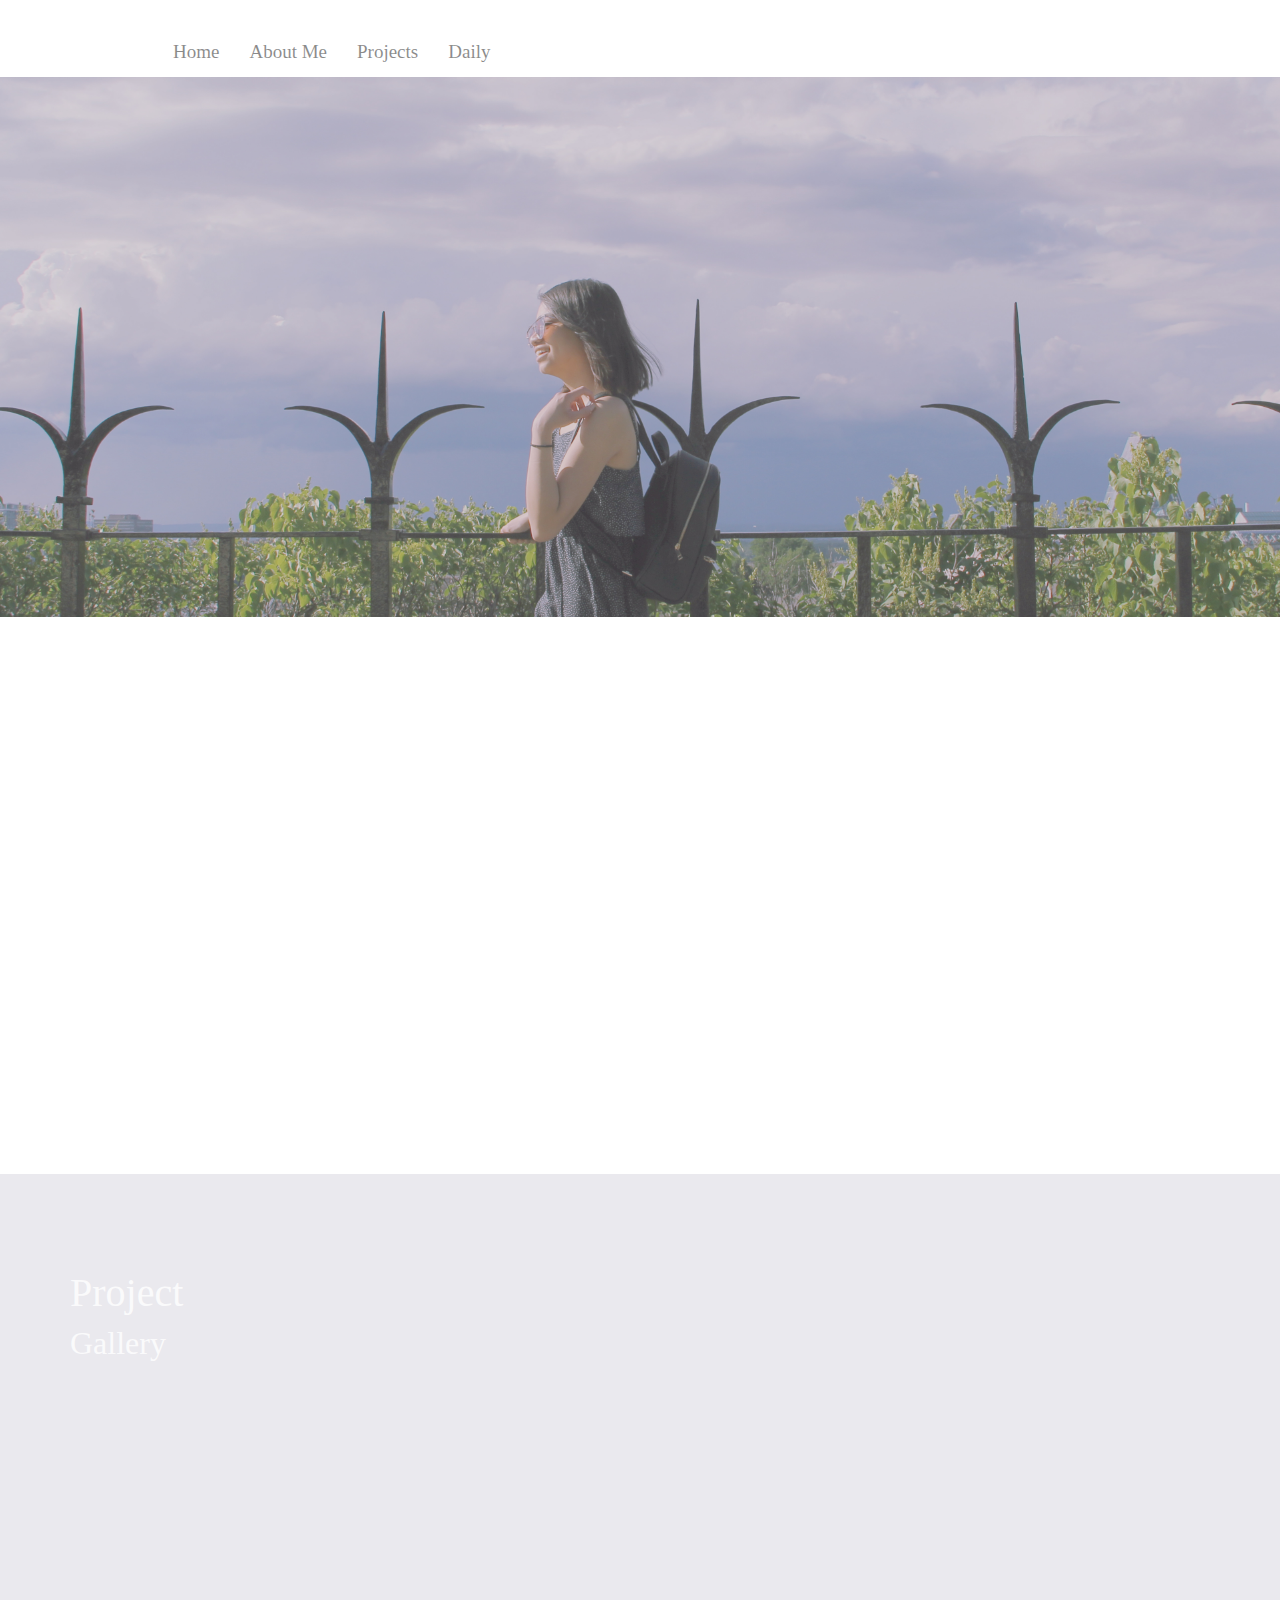
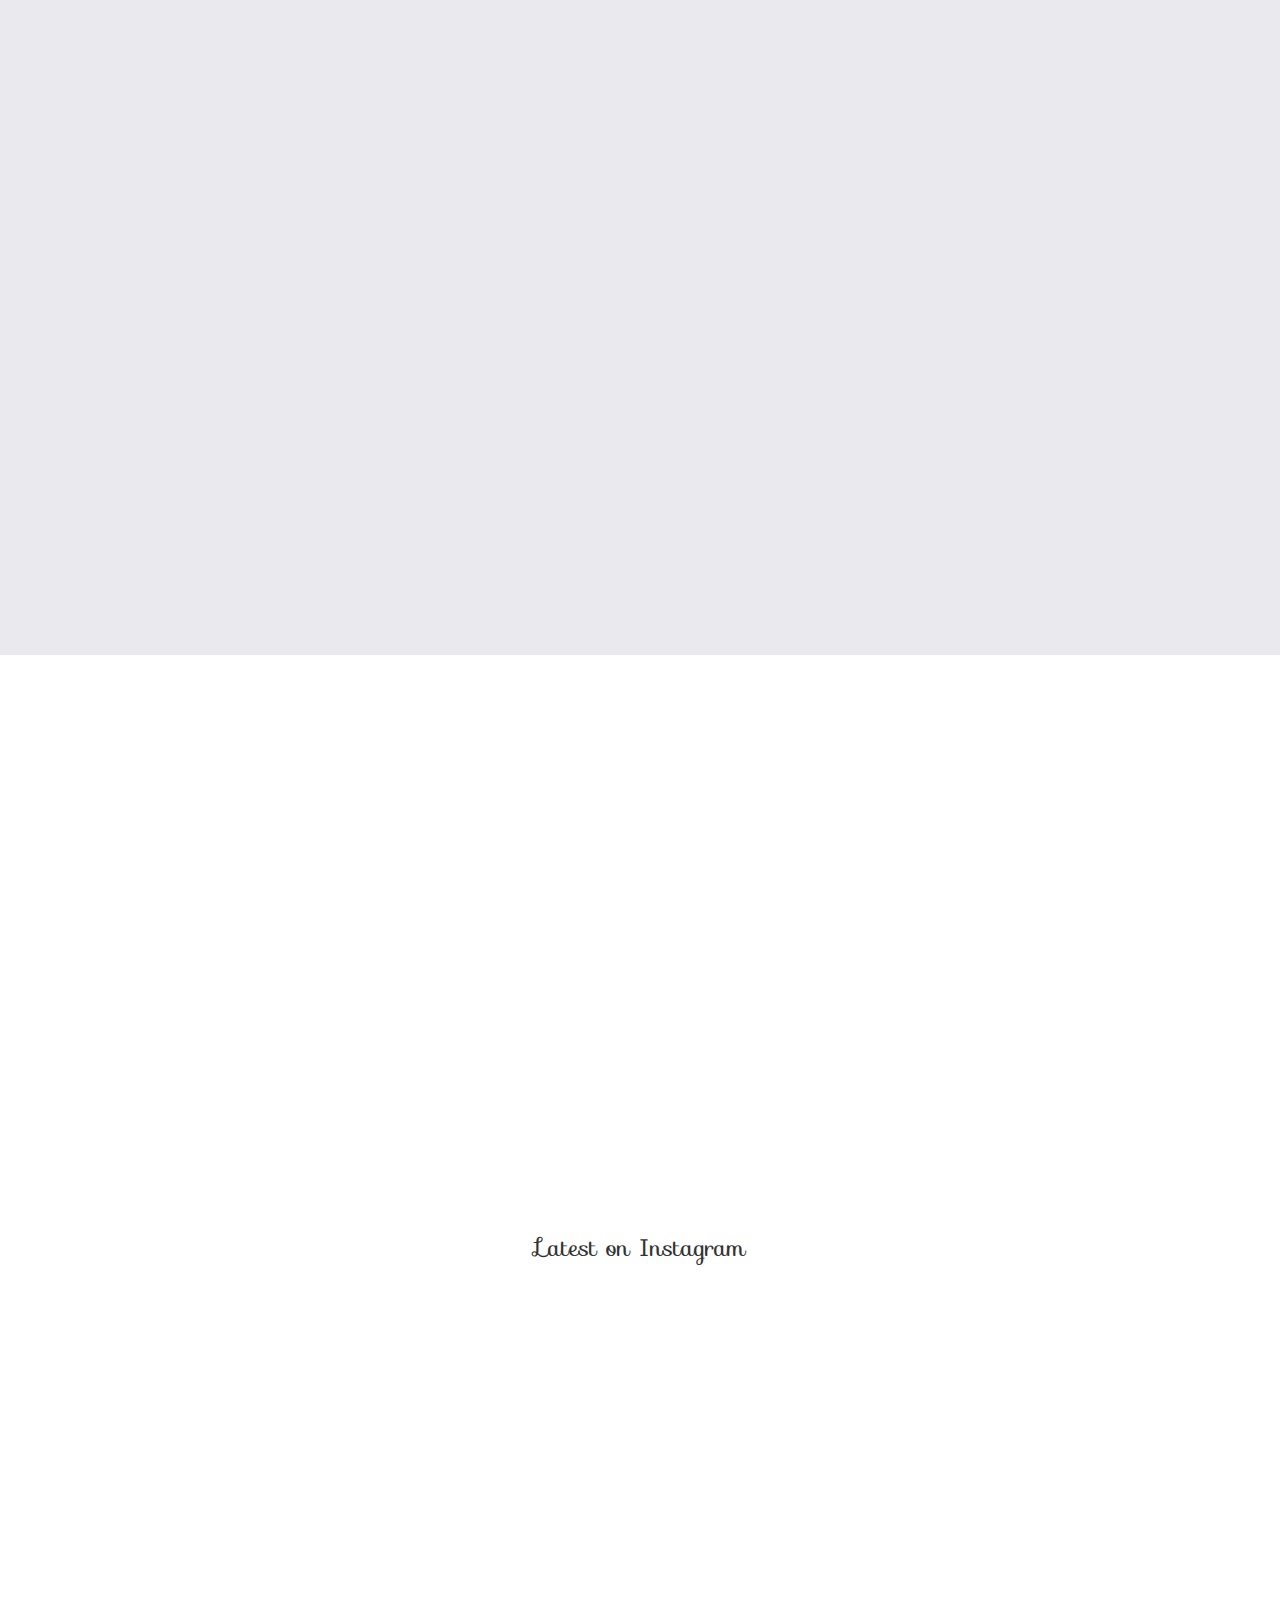
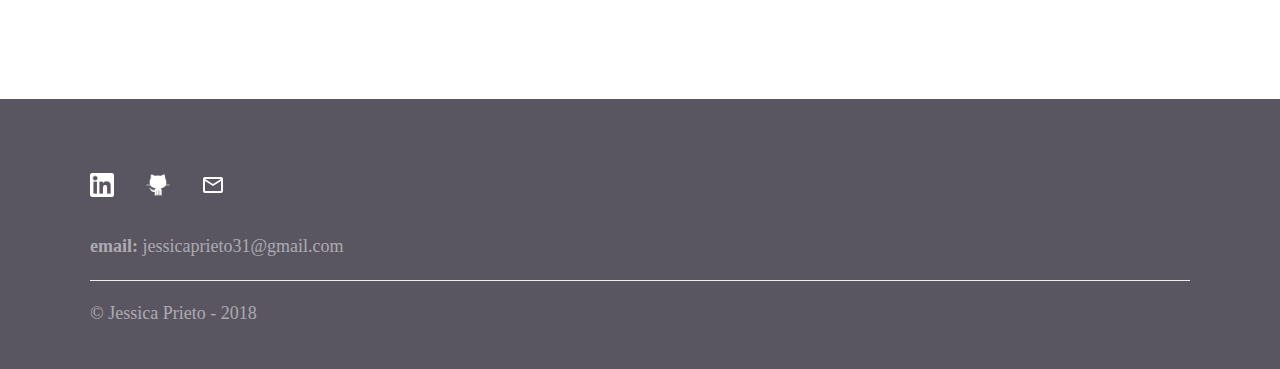
==== index.html @ 91b7a094 "added anmation styles" ====
<!DOCTYPE html>
<head>
    <meta charset="utf-8">
    <title>Jessica Prieto</title>
    <link href='https://fonts.googleapis.com/css?family=Sofia' rel='stylesheet'>
    <link rel="stylesheet" href="https://maxcdn.bootstrapcdn.com/bootstrap/3.3.7/css/bootstrap.min.css">
    <script src="https://ajax.googleapis.com/ajax/libs/jquery/3.3.1/jquery.min.js"></script>
    <script src="https://maxcdn.bootstrapcdn.com/bootstrap/3.3.7/js/bootstrap.min.js"></script>
    <script src="https://d3js.org/d3.v5.min.js"></script>
    
    <link rel="stylesheet" href="css/style.css">
    
    <script type="text/javascript" src="js/instagram.js"></script>
    <script type="text/javascript" src="js/app.js"></script>
</head>
<body>
    <nav class="navbar navbar-inverse" id="navbar">
        <div class="container-fluid">
            <div class="navbar-header">
            <button type="button" class="navbar-toggle" data-toggle="collapse" data-target="#myNavbar">
            <span class="icon-bar"></span>
            <span class="icon-bar"></span>
            <span class="icon-bar"></span>                        
            </button>
        </div>
        <div class="collapse navbar-collapse" id="myNavbar">
            <ul class="nav navbar-nav">
                <li><a href="#">Home</a></li>
                <li><a href="#about-me">About Me</a></li>
                <li><a href="#projects">Projects</a></li>
                <li><a href="#daily">Daily</a></li>
            </ul>
        </div>
        </div>
    </nav>
    <div class="header-image" id="header-image"></div>
    <div class="section" id="about-me">
        <div class="about-main container row">
            <h2 class="hide-element">- About Me -</h2>
			<div class="hide-element">
				<p>Hello! i'm <span class="color-primary-dark"><strong>Jessica Prieto</strong></span>. I graduated from University of Alberta with a degree in Computer Engineering. I am passionate at creating mobile applications, currently Android applications, and I'm absolutetly dedicated to discover more and more techniques and to keep updated with the technologies. I also have a knack for web applications building back-end services for websites and coming up with the UI/UX design ideas.</p>
			</div>
        </div>
        <div class="row container about-tabs hide-element">
            <ul class="col-md-4 nav nav-pills nav-stacked">
                <li class="active"><a data-toggle="pill" href="#mobile">
                    <img src="assets/icons/ic_phone_android.png">
                    <strong>MOBILE DEVELOPMENT</strong>
                    </a></li>
                <li><a data-toggle="pill" href="#web">
                    <img src="assets/icons/ic_desktop.png">
                    <strong>WEB DEVELOPMENT</strong>
                    </a></li>
                <li><a data-toggle="pill" href="#community">
                    <img src="assets/icons/ic_people.png">
                    <strong>COMMUNITY INVOLVEMENT</strong>
                    </a></li>
                <li><a data-toggle="pill" href="#hobbies">
                    <img src="assets/icons/ic_lightbulb.png">
                    <strong>IN MY SPARE TIME...</strong>
                    </a></li>
            </ul>  
            <div class="col-md-8 tab-content">
                <div id="mobile" class="tab-pane fade in active">
                    <h3>MOBILE DEVELOPMENT</h3>
                    <p>Android dev is currently my favourite. Since the first time I built an ANdroid app for one of my courses, I knew I wanted to o more. I really have gotten the hang of working with Android Studio. I have already developed some of my future goals in mobile dev: first would be to explore creating a library in Android to easily render views that will be most likely based on Material Design standards.</p><p>At some point, I would also to expand my mobile development knowledge by exploring Swift and learning to built iOS applications. I would also like to dive in to building native apps with React Native.</p>
                </div>
                <div id="web" class="tab-pane fade">
                    <h3>WEB DEVELOPMENT</h3>
                    <p>My first ever dev experience was creating a simple website with HTTP and CSS. I then started using different frameworks such as Jquery and Bootstrap. I enjoy playing around and creating a website from scratch and designing the look of the website.</p>
                    <p>I also enjoy creating the backend services for sites. I have experience working with ASP.NET and was able to get a summer internship dealing with web apps, and I also experienced dealing with databases for the web.</p>
                </div>
                <div id="community" class="tab-pane fade">
                    <h3>COMMUNITY INVOLVEMENT</h3>
                    <p>In my time at the University of Alberta, I have gained very valuable leadership and communication skills through my volunteer position works.</p>
                    <ul>
                        <li><strong>President - Computer Engineering Club (2016-2017; 2017-2018)</strong>: I lead a 19-member executive team which aims at connecting undergraduates with the faculty as well as the industry. As president, I was able to take part in organizing our yearly hackathons. In my time as president I was also able to improve our branding (online presence, merchandise) as well as change the organization structure for better communication and transitioning. </li>
                        <li><strong>Computer Engineering Club - VP Social: </strong>I was incharge of any academic and social events of the club. Some of these events include: Meet A Computer Engineer - Panel night with experienced industry representatives, and also Trick or Treat - in collaboration with other discipline association in engineering</li>
                        <li><strong>U of A - Orientation Leader (2014; 2015)</strong>: A whole 2-day event where I introduced Frehmen Engineers to the facilities and serices on campus.</li>
                        
                    </ul>
                </div>
                <div id="hobbies" class="tab-pane fade">
                    <h3>IN MY SPARE TIME...</h3>
                    <p>I love going outdoors! I zlways go on yearly summer activities with my family which includes hiking, camping, and going on roadtrips wich each year always beating the last. I also love going on vacations and flying to places with my boyfiend. We love collecting memories through our <a href="https://www.youtube.com/channel/UCzzgNbn9rUYHAMMxD_xHanA">video travel diaries</a>. I'm also interested in doing a little bit of photography. I also like singing and plating instruments. Another highlight of my undergrad was joining the yearly battle of the bands from my first year until my last.</p>
                </div>
            </div>
        </div>
    </div>
    <div class="section2" id="projects">
        <ul class="prj-main">
            <div class="container">
                <li class="header1">Project</li>
                <li class="header2">Gallery</li>
            </div>
        </ul>
        <div class="prj-lists container">
            <div class="row">
                <div class="col-md-6">
                    <table class="prj-box hide-element">
                        <tr><td class="prj-links"><a href="https://github.com/hotspot-NWHacks2018/hotspot-app" target="_blank">
                                <img src="assets/icons/github-6-xxl.png"></a></td>
                            <td class="prj-image prj-image1"></td>
                            <td class="prj-desc prj-desc1">
                                <h4><strong>HotSpot</strong></h4>
                                <p>An Android application for automatically commecting to a Wi-Fi network by scanning a network name + key combination.</p>
                                <p>HotSpot was an official entry to NWHacks 2018 where we had 24 hours to complete the project.</p></td></tr></table>
                    <table class="prj-box hide-element">
                        <tr>
                            <td class="prj-desc prj-desc2">
                                <h4><strong>DigiExpress - A custom online computer store</strong></h4>
                                <p>This web app was build with ASP.NET deployed in Azure and uses Azure databases.</p>
                                <p>This is a mock-up store where a user can buy and choose the parts for a laptop/desktop computer. This web app includes a feature for having items in a cart as well as viewing order history.</p>
                                <div class="border2"></div>
                                <p><a href="#"><img src="assets/icons/github-logo.png"></a></p>
                            </td>
                            <td class="prj-image prj-image3"></td></tr></table>
                </div>
                <div class="col-md-6">
                    <table class="prj-box hide-element">
                        <tr>
                            <td class="prj-desc prj-desc2">
                                <h4><strong>Hepro-tech</strong></h4>
                                <p>a device for securing contents in a case where a user can enable "secure mode" and receives alerts via a notification on a monile phone if someone else comes close to the secure case.</p>
                                <p>Hepro-tech was an entry to CalgaryHacks where we had 24 hours to complete the project.</p>
                                <div class="border2"></div>
                                <p><a href="#"><img src="assets/icons/github-logo.png"></a></p>
                            </td>
                            <td class="prj-image prj-image2"></td></tr></table>
                    <table class="prj-box hide-element">
                        <tr><td class="prj-links"><a href="#">
                                <img src="assets/icons/github-6-xxl.png"></a></td>
                            <td class="prj-image prj-image1"></td>
                            <td class="prj-desc prj-desc1">
                                <h4><strong>Habit Manager</strong></h4>Lorem ipsum dolor sit amet, consectetur adipiscing elit, sed do eiusmod tempor incididunt ut labore et dolore magna aliqua. Ut enim ad minim veniam, quis nostrud exercitation ullamco laboris nisi ut aliquip ex ea commodo consequat.</td></tr></table>
                </div>
            </div>
        </div>
    </div>
    <div class="section daily" id="daily">
        
        <h2 class="hide-element">- Jess on the daily -</h2>
        <p class="hide-element">Here's a little bit more view on what I typically do. I'll be posting blogs about my travels, other adventures and random bits of my life.</p>
			
		<div class="blogs hide-element">
	  		<h3>Blogs . Thoughts . Randoms .</h3>
		  	<p>latest on the blog.</p>
			<div class="border2"></div>
		  	<script type="text/javascript" src="js/renderblogs.js"></script>
			<div class="container">
				<ul class="featuredblogs">
					<li id="featuredblog1"></li>
					<li id="featuredblog2"></li>
					<li id="featuredblog3"></li>
				</ul>
			</div>
	  	</div>	
	  
        <div class="instagram-posts">
            <h3>Latest on Instagram</h3>
            <ul>
                <li id="insta-image1" class="insta-images hide-element"></li>
                <li id="insta-image2" class="insta-images hide-element"></li>
                <li id="insta-image3" class="insta-images hide-element"></li>
            </ul>
            <ul>
                <li id="insta-image4" class="insta-images hide-element"></li>
                <li id="insta-image5" class="insta-images hide-element"></li>
                <li id="insta-image6" class="insta-images hide-element"></li>
            </ul>
        </div>
    </div>
    <footer class="footer" id="contact">
        <div class="links">
            <ul class="icons">
                <li><a href="#"><img src="assets/icons/In-White-28px-R.png"></a></li>
                <li><a href="https://github.com/jessicaprt" target="_blank"><img src="assets/icons/github-6-xxl.png"></a></li>
                <li><a href="mailto:jessicaprieto31@gmail.com"><img src="assets/icons/ic_mail_outline.png"></a></li>
            </ul>
            <div class="email">
                <p><strong>email:</strong> jessicaprieto31@gmail.com</p>
            </div>
            <hr>
            <p>&copy; Jessica Prieto - 2018</p>
        </div>
    </footer>
</body>
---- css/style.css ----
body 
{ margin: 0 auto;
  font-family: "Century Gothic"; }

.color-primary-dark
{ color: rgba(48, 44, 58, 0.8); }

/** NAVBAR **/
#navbar
{ opacity: 0 }

.navbar 
{ list-style: none;
  color: #bebac9;
  background-color: #fff;
  border: 0px;
  border-radius: 0;
  margin: 3vh 10vw 0 10vw; }

.navbar-collapse 
{ border: 0px; }

.navbar-toggle 
{ border: 0px;
  background-color: #fff !important; }

.navbar-toggle:hover 
{ background-color: #fff !important; }

.icon-bar 
{ background-color: rgba(0,0,0,0.5) !important; }

.navbar li a 
{ font-size: 19px;
  color: rgba(0, 0, 0, 0.5) !important }

.navbar li a:hover 
{ color: #bebac9 !important }

/** BANNER **/

.header-image 
{ background-size: cover;
  background-repeat: no-repeat;
  background-position: center;
  height: 60vh; }

#header-image
{ background-image: url("../assets/header_blank.jpg"); 
  transition: 0.5s; }

#header-image:hover
{ background-image: url("../assets/header_style.jpg")}

/** SECIONS (GENERAL) **/

.section h2 
{ text-align: center;
  font-family: 'Sofia';
  font-size: 40px; }

.section2 
{ background-color: rgba(214, 211, 222, 0.5); }


/** ABOUT ME **/
/* 992px */

.about-desc 
{ text-align: right; }

.about-main
{ padding: 5vh 0; 
  margin: 0 auto; }

.about-main p
{ text-align: center; 
  padding: 0 10vw; }

.about-tabs 
{ margin: 0 auto; 
  padding-bottom: 5vh;}

.about-tabs img
{ margin-right: 10px; }

.about-tabs .col-md-4
{ border-right: 3px solid #bebac9 }

.about-tabs .nav-pills .active a
{ background-color: rgba(121, 112, 143, 0.2); 
  color: #79708f; }

.about-tabs .nav-pills .active a:focus
{ background-color: rgba(121, 112, 143, 0.2); 
  color: #79708f; }

.about-tabs .nav-pills a:hover
{ background-color: rgba(121, 112, 143, 0.1); 
  color: #79708f; }

.about-tabs a
{ color: #79708f; }

.about-tabs .col-md-8
{ padding: 2vh 0 0 3vh; }



/** PROJECTS **/

.prj-main
{ background-image: url(../assets/dark-banner.jpg);
  background-position: center;
  background-size: cover;
  color: rgba(255,255,255,0.8); 
  font-family: 'Century Gothic';
  padding: 10vh 0 5vh 0; }

.prj-main li
{ display: block; }

.prj-main .header1
{ font-size: 40px; }

.prj-main .header2
{ font-size: 32px; }

.prj-main h2
{ text-align: left; }

.prj-lists
{ padding: 5vh; }

.prj-box
{ margin: 5vh 0; }

.prj-links
{ width: 10%;
  background-color: rgba(48, 44, 58, 0.8);
  color: #fff;
  text-align: center; }

.prj-links img
{ width: 60%; }

.prj-image
{ background-position: center;
  background-size: cover; }

.prj-desc
{ padding: 5vh 2.5vh; }

.prj-desc1 
{ width: 60%; }

.prj-image1
{ width: 30%;
  background-image: url(../assets/projects/hotspot.JPG); 
  background-position: right; }

.prj-desc2 
{ width: 70%;
  text-align: center; }

.prj-image2
{ width: 30%;
  background-image: url(../assets/projects/heprotech.JPG);
  background-position: left; }

.prj-image3
{ width: 30%;
  background-image: url(../assets/projects/digiexpress.jpg);
  background-position: left; }

.prj-box 
{ box-shadow: 0px 5px 5px 5px rgba(0,0,0,0.1);
  background-color: #fff; }

/** CONTACT **/
#contact
{ height: 30vh;
  font-size: 18px;
  color: rgba(255,255,255,0.5);
  background-color: rgba(48, 44, 58, 0.8); 
  padding-bottom: 30vh; }

#contact li
{ list-style: none;
  display: inline; 
  padding: 0 3vh 0 0;}

.links 
{ padding: 5vh 10vh 0 10vh; }

.links .icons
{ padding: 3vh 0; }

.links img
{ height: 24px; }

footer 
{ bottom: 0; }

/** DAILY **/
.blogs 
{ text-align: center;
  padding: 5vh 0;}

.blogs row
{ margin: 0 auto; }

#daily
{ text-align: center; 
  padding: 5vh 0; }

.featuredblogs li
{ list-style: none; 
  display: block; 
  text-align: left;
  border-bottom: 1px solid rgba(48, 44, 58, 0.8); 
  padding: 2vh 0; }

.featuredblogs
{ padding: 0 10vw 0 10vw; }

.featuredblogs a
{ color: rgba(48, 44, 58, 0.8); }

.instagram-posts li 
{ display: inline-block; }

.instagram-posts 
{ padding: 5vh 0; }

.daily h3
{ font-family: 'Sofia'; 
  text-align: center; 
  padding-bottom: 2vh; }

.daily ul 
{ margin: 0 auto;
 text-align: center; }

.insta-images 
{ height: 12vw;
  width: 12vw;
  padding: 5vh; 
  position: relative}

.insta-images img
{ width: 30%;
  top: 30%;
  left: 35%;
  position: absolute}

/**********/
.border1 
{ height: 10px;
  width: 10vw;
  background-color: #bebac9;
  margin: 0 auto; }

.border2
{ height: 5px;
  width: 7vw;
  background-color: #bebac9;
  margin: 10px auto; }

.visible-image
{ visibility: visible; }

.hidden-image
{ display: none; 
  width: 90%;}

.hide-element
{ opacity: 0;}
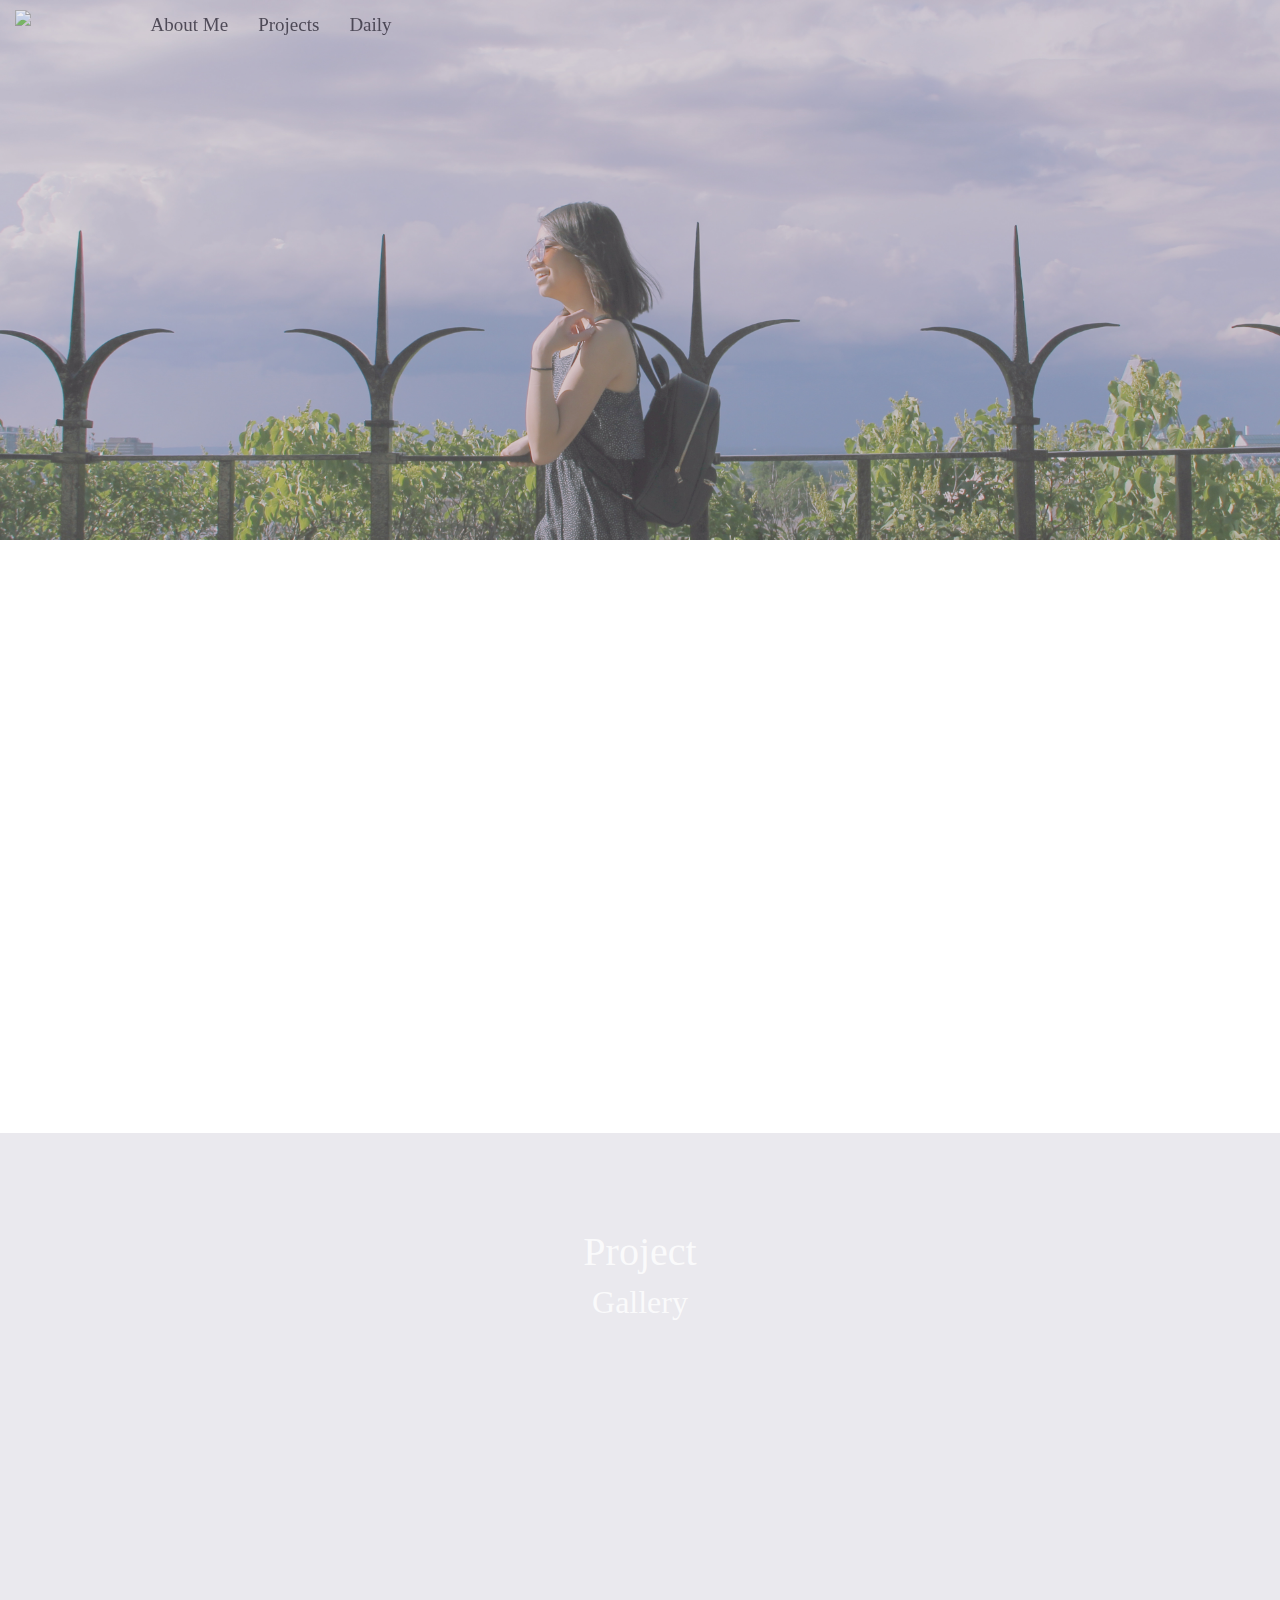
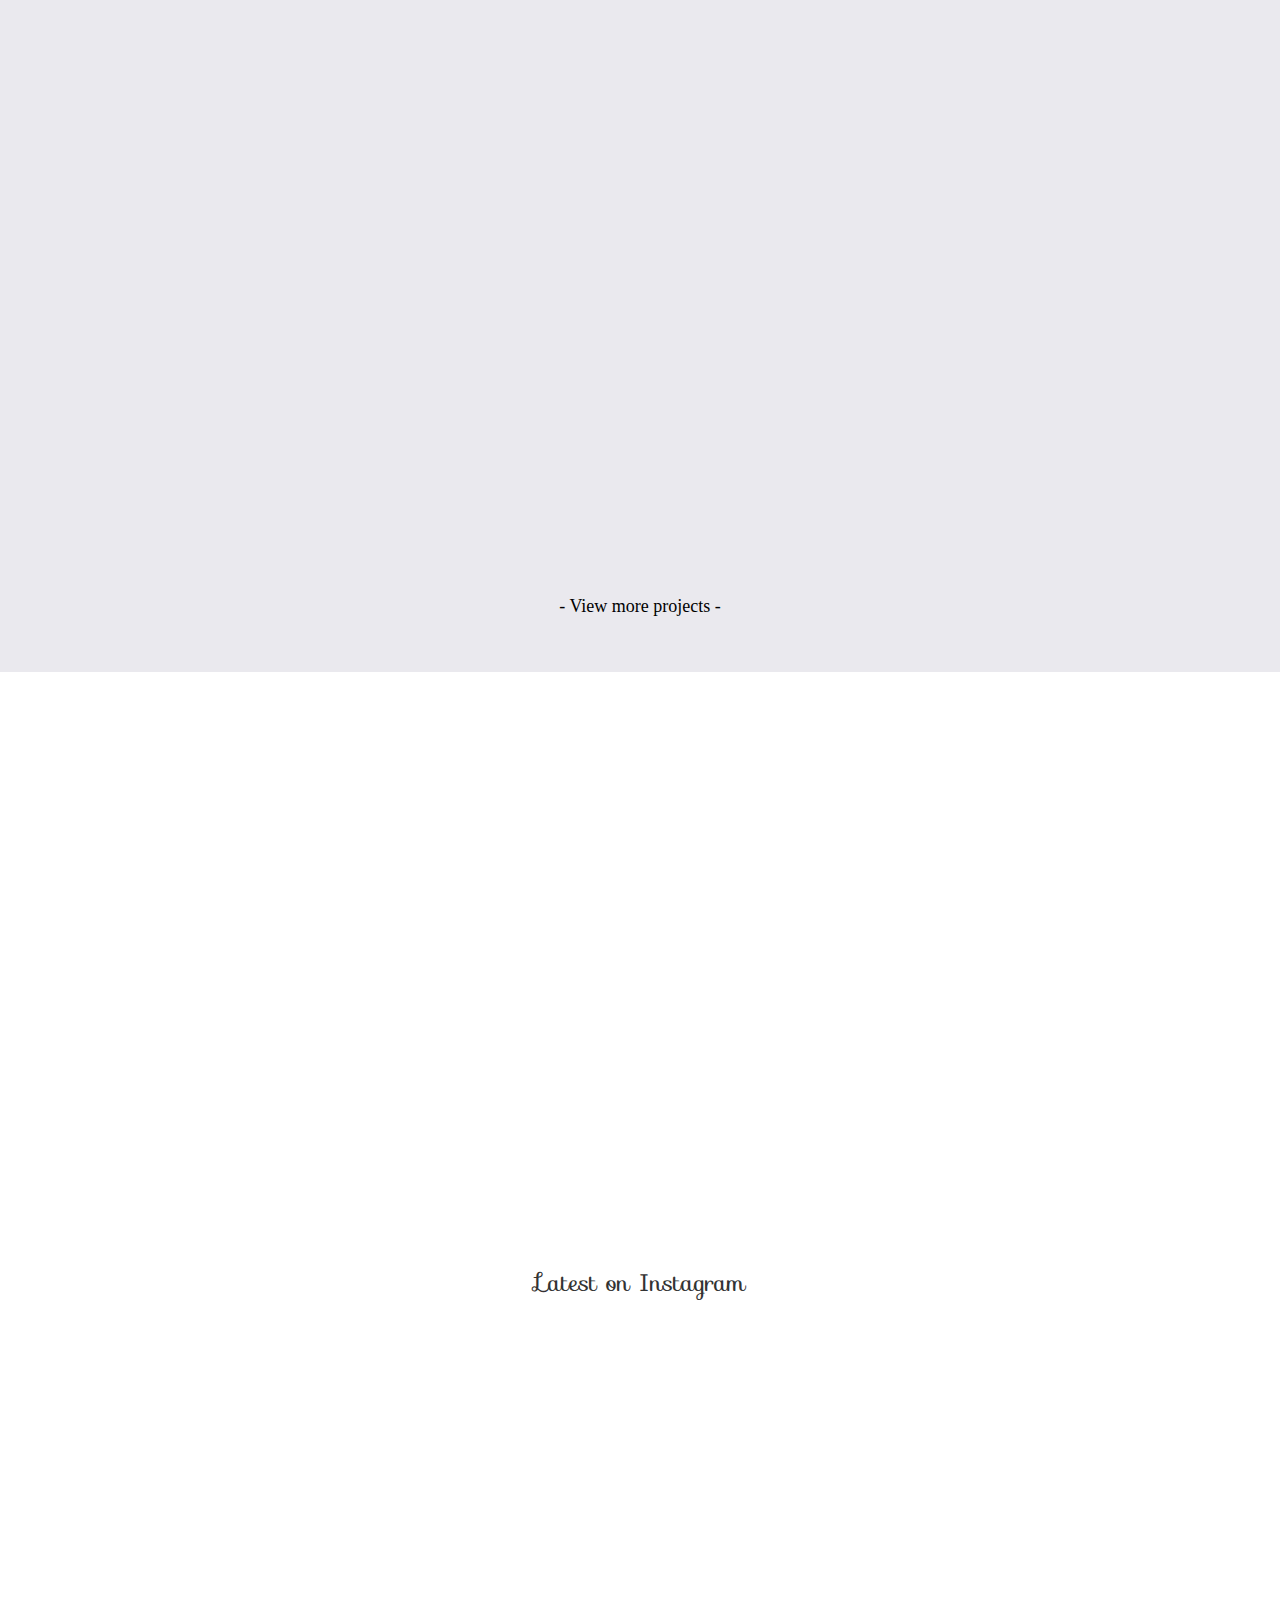
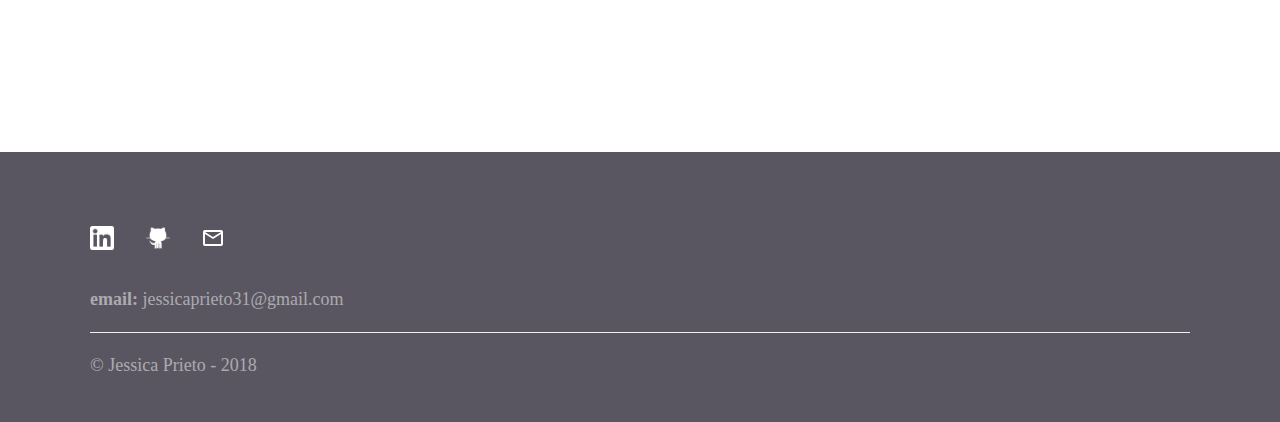
==== commit 8c4e2d94: "looks" ====
--- a/index.html
+++ b/index.html
@@ -13,8 +13,11 @@
     <script type="text/javascript" src="js/instagram.js"></script>
     <script type="text/javascript" src="js/app.js"></script>
 </head>
-<body>
-    <nav class="navbar navbar-inverse" id="navbar">
+<body data-spy="scroll" data-target=".navbar" data-offset="50">
+    <nav class="navbar navbar-default navbar-fixed-top" id="navbar">
+		<div class="navbar-header">
+			<a class="navbar-brand" href="#header-image"><img src="assets/icons/jessica.png"></a>
+		</div>
         <div class="container-fluid">
             <div class="navbar-header">
             <button type="button" class="navbar-toggle" data-toggle="collapse" data-target="#myNavbar">
@@ -23,9 +26,9 @@
             <span class="icon-bar"></span>                        
             </button>
         </div>
+			
         <div class="collapse navbar-collapse" id="myNavbar">
             <ul class="nav navbar-nav">
-                <li><a href="#">Home</a></li>
                 <li><a href="#about-me">About Me</a></li>
                 <li><a href="#projects">Projects</a></li>
                 <li><a href="#daily">Daily</a></li>
@@ -136,6 +139,9 @@
                 </div>
             </div>
         </div>
+		<div class="more hidden-element">
+			<h4><a href="#">- View more projects -</a></h4>
+		</div>
     </div>
     <div class="section daily" id="daily">
         
--- a/css/style.css
+++ b/css/style.css
@@ -1,21 +1,44 @@
 body 
-{ margin: 0 auto;
+{ margin: 8vh auto 0 auto;
   font-family: "Century Gothic"; }
 
-.color-primary-dark
-{ color: rgba(48, 44, 58, 0.8); }
-
-/** NAVBAR **/
+nav
+{ width: 100%;
+  overflow: hidden; 
+  height: 15vh; }
+
+nav.navbar
+{ background-color: rgba(0,0,0,0);
+  -webkit-transition: all 0.4s ease;
+  -moz-transition: all 0.4s ease;
+  transition: all 0.4s ease; 
+  color: #fff; }
+
+nav.navbar.shrink 
+{ height: 8vh;
+  background-color: #bcb8c7; 
+  box-shadow: 0px 3px 3px 3px rgba(0,0,0,0.1); 
+  padding: 0 5vh; }
+
 #navbar
-{ opacity: 0 }
+{ padding-bottom: 1.5vh; }
+
+.navbar
+{ transition: 0.4s; }
+
+#navbar img
+{ width: 80px;
+  margin-top: -5px;
+  margin-right: 2vw; 
+  opacity: 0.7; }
+
+#navbar .nav-els
+{ display: inline; }
 
 .navbar 
 { list-style: none;
-  color: #bebac9;
-  background-color: #fff;
   border: 0px;
-  border-radius: 0;
-  margin: 3vh 10vw 0 10vw; }
+  border-radius: 0; }
 
 .navbar-collapse 
 { border: 0px; }
@@ -32,15 +55,20 @@
 
 .navbar li a 
 { font-size: 19px;
-  color: rgba(0, 0, 0, 0.5) !important }
+  color: rgba(48, 44, 58, 0.8) !important }
 
 .navbar li a:hover 
-{ color: #bebac9 !important }
+{ color: rgba(48, 44, 58, 0.4) !important }
+
+.nav .active a
+{ background-color: #bcb8c7 !important;
+  color: rgba(255, 255, 255, 0.7) !important }
 
 /** BANNER **/
 
 .header-image 
-{ background-size: cover;
+{ margin-top: -8vh;
+  background-size: cover;
   background-repeat: no-repeat;
   background-position: center;
   height: 60vh; }
@@ -70,7 +98,7 @@
 { text-align: right; }
 
 .about-main
-{ padding: 5vh 0; 
+{ padding: 7vh 0; 
   margin: 0 auto; }
 
 .about-main p
@@ -108,6 +136,8 @@
 
 
 /** PROJECTS **/
+#projects
+{ text-align: center }
 
 .prj-main
 { background-image: url(../assets/dark-banner.jpg);
@@ -117,6 +147,16 @@
   font-family: 'Century Gothic';
   padding: 10vh 0 5vh 0; }
 
+.more
+{ padding: 2vh 0 5vh 0; }
+
+.more a
+{ text-decoration: none; 
+  color: #000; }
+
+.more a:hover
+{ color: #938da5; }
+
 .prj-main li
 { display: block; }
 
@@ -130,7 +170,7 @@
 { text-align: left; }
 
 .prj-lists
-{ padding: 5vh; }
+{ padding: 5vh 5vh 0 5vh; }
 
 .prj-box
 { margin: 5vh 0; }
@@ -212,7 +252,7 @@
 
 #daily
 { text-align: center; 
-  padding: 5vh 0; }
+  padding: 7vh 0; }
 
 .featuredblogs li
 { list-style: none; 
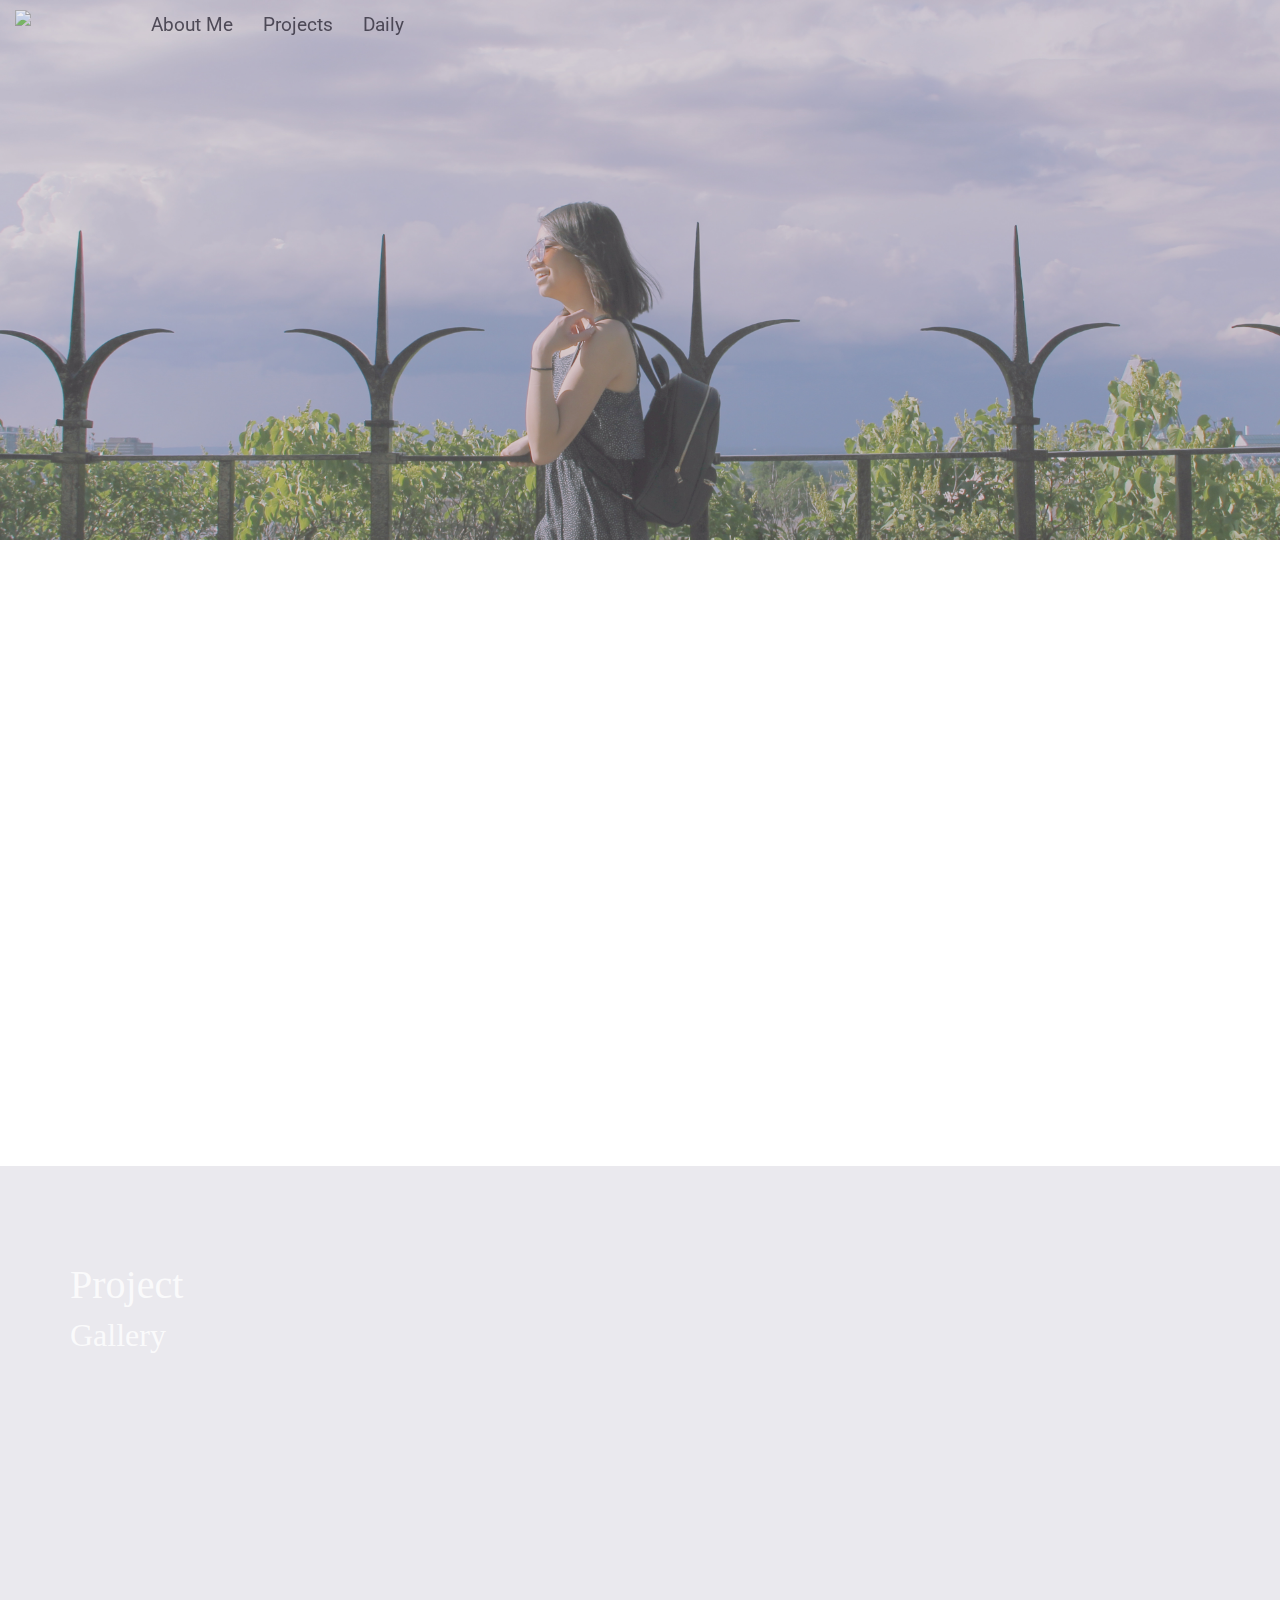
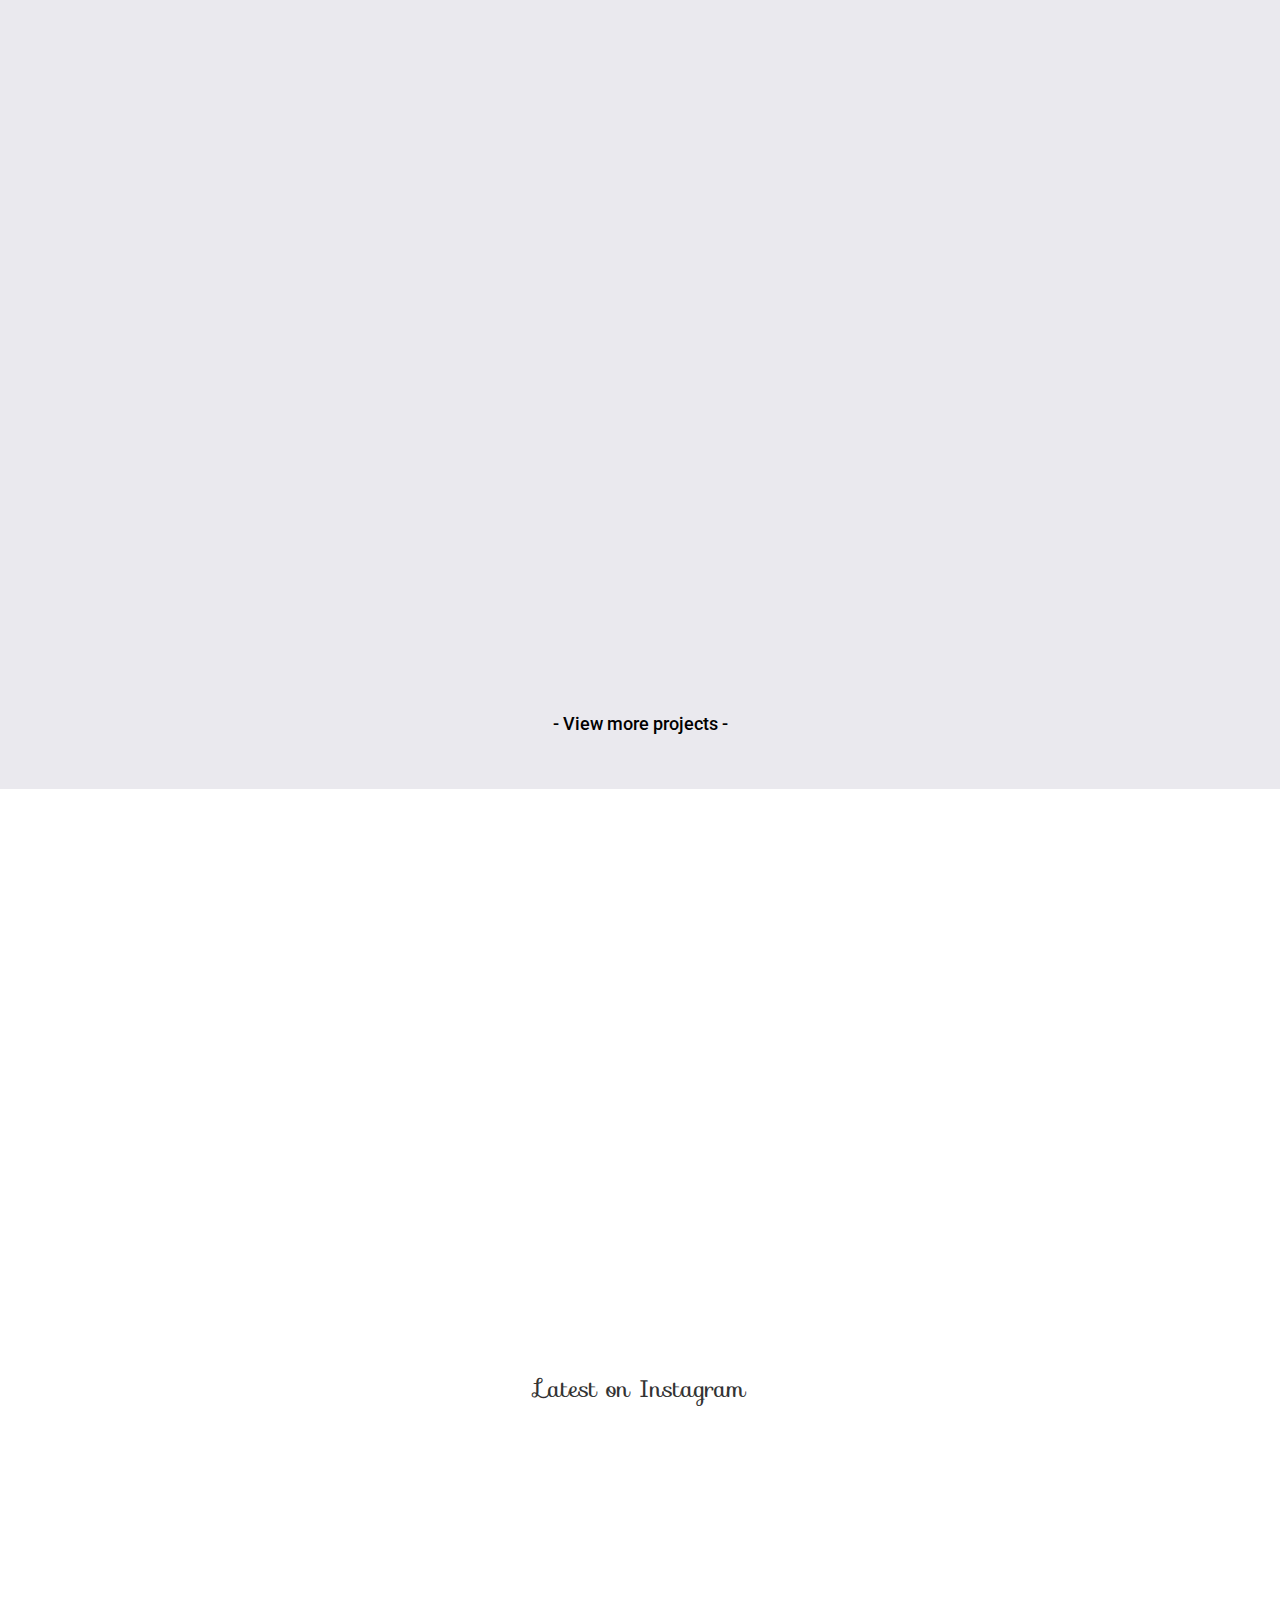
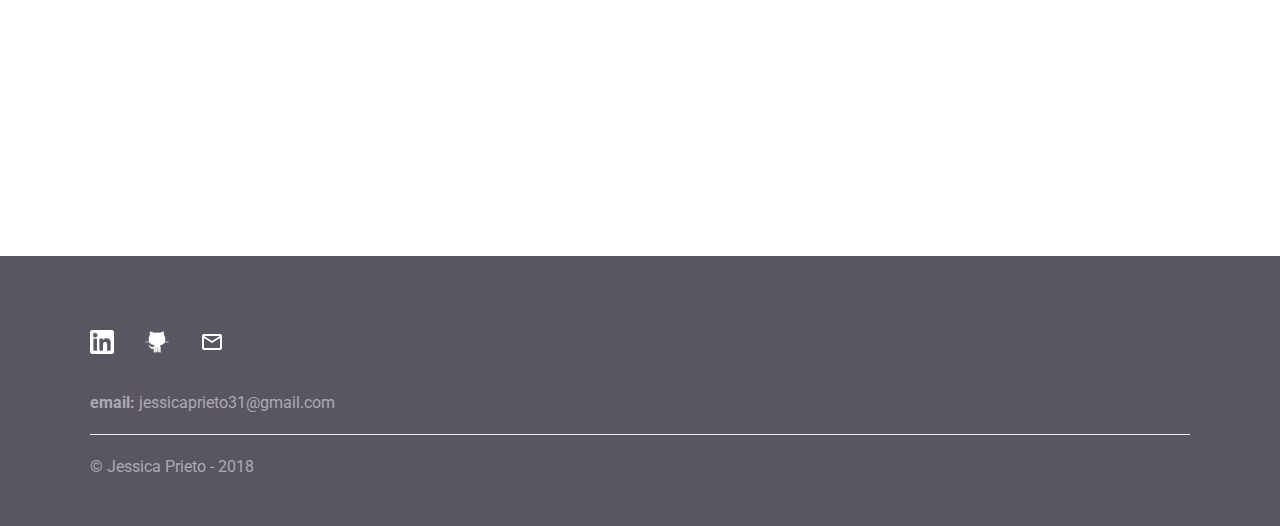
==== commit 78cdfdec: "fixed scrollspy issue" ====
--- a/index.html
+++ b/index.html
@@ -2,21 +2,21 @@
 <head>
     <meta charset="utf-8">
     <title>Jessica Prieto</title>
-    <link href='https://fonts.googleapis.com/css?family=Sofia' rel='stylesheet'>
+    <link href='https://fonts.googleapis.com/css?family=Sofia' rel='stylesheet'>	
+	<link href='https://fonts.googleapis.com/css?family=Roboto' rel='stylesheet'>
     <link rel="stylesheet" href="https://maxcdn.bootstrapcdn.com/bootstrap/3.3.7/css/bootstrap.min.css">
     <script src="https://ajax.googleapis.com/ajax/libs/jquery/3.3.1/jquery.min.js"></script>
     <script src="https://maxcdn.bootstrapcdn.com/bootstrap/3.3.7/js/bootstrap.min.js"></script>
     <script src="https://d3js.org/d3.v5.min.js"></script>
-    
     <link rel="stylesheet" href="css/style.css">
-    
+	<link rel="icon" href="assets/icons/jess-icon.png">
     <script type="text/javascript" src="js/instagram.js"></script>
     <script type="text/javascript" src="js/app.js"></script>
 </head>
 <body data-spy="scroll" data-target=".navbar" data-offset="50">
     <nav class="navbar navbar-default navbar-fixed-top" id="navbar">
 		<div class="navbar-header">
-			<a class="navbar-brand" href="#header-image"><img src="assets/icons/jessica.png"></a>
+			<a class="navbar-brand scrollspy" href="#header-image"><img src="assets/icons/jessica.png"></a>
 		</div>
         <div class="container-fluid">
             <div class="navbar-header">
@@ -29,9 +29,9 @@
 			
         <div class="collapse navbar-collapse" id="myNavbar">
             <ul class="nav navbar-nav">
-                <li><a href="#about-me">About Me</a></li>
-                <li><a href="#projects">Projects</a></li>
-                <li><a href="#daily">Daily</a></li>
+                <li><a href="#about-me" class="scrollspy">About Me</a></li>
+                <li><a href="#projects" class="scrollspy">Projects</a></li>
+                <li><a href="#daily" class="scrollspy">Daily</a></li>
             </ul>
         </div>
         </div>
@@ -130,12 +130,14 @@
                                 <p><a href="#"><img src="assets/icons/github-logo.png"></a></p>
                             </td>
                             <td class="prj-image prj-image2"></td></tr></table>
+<!--
                     <table class="prj-box hide-element">
                         <tr><td class="prj-links"><a href="#">
                                 <img src="assets/icons/github-6-xxl.png"></a></td>
                             <td class="prj-image prj-image1"></td>
                             <td class="prj-desc prj-desc1">
                                 <h4><strong>Habit Manager</strong></h4>Lorem ipsum dolor sit amet, consectetur adipiscing elit, sed do eiusmod tempor incididunt ut labore et dolore magna aliqua. Ut enim ad minim veniam, quis nostrud exercitation ullamco laboris nisi ut aliquip ex ea commodo consequat.</td></tr></table>
+-->
                 </div>
             </div>
         </div>
@@ -144,10 +146,10 @@
 		</div>
     </div>
     <div class="section daily" id="daily">
-        
-        <h2 class="hide-element">- Jess on the daily -</h2>
-        <p class="hide-element">Here's a little bit more view on what I typically do. I'll be posting blogs about my travels, other adventures and random bits of my life.</p>
-			
+		<div class="daily-header">
+			<h2 class="hide-element">- Jess on the daily -</h2>
+			<p class="hide-element">Here's a little bit more view on what I typically do. I'll be posting blogs about my travels, other adventures and random bits of my life.</p>
+		</div>
 		<div class="blogs hide-element">
 	  		<h3>Blogs . Thoughts . Randoms .</h3>
 		  	<p>latest on the blog.</p>
--- a/css/style.css
+++ b/css/style.css
@@ -1,6 +1,9 @@
 body 
 { margin: 8vh auto 0 auto;
-  font-family: "Century Gothic"; }
+  font-family: 'Roboto'; }
+
+p
+{ font-size: 1.8vh; }
 
 nav
 { width: 100%;
@@ -137,7 +140,7 @@
 
 /** PROJECTS **/
 #projects
-{ text-align: center }
+{ text-align: left }
 
 .prj-main
 { background-image: url(../assets/dark-banner.jpg);
@@ -148,7 +151,8 @@
   padding: 10vh 0 5vh 0; }
 
 .more
-{ padding: 2vh 0 5vh 0; }
+{ padding: 2vh 0 5vh 0; 
+  text-align: center }
 
 .more a
 { text-decoration: none; 
@@ -244,15 +248,21 @@
 
 /** DAILY **/
 .blogs 
-{ text-align: center;
-  padding: 5vh 0;}
+{ text-align: center; }
+
+.daily-header
+{ padding: 7vh 0;
+  background-image: url(../assets/daily-image.jpg);
+  background-size: cover;
+  background-position: center; 
+  color: #fff;}
 
 .blogs row
 { margin: 0 auto; }
 
 #daily
 { text-align: center; 
-  padding: 7vh 0; }
+  padding: 0 0 7vh 0; }
 
 .featuredblogs li
 { list-style: none; 
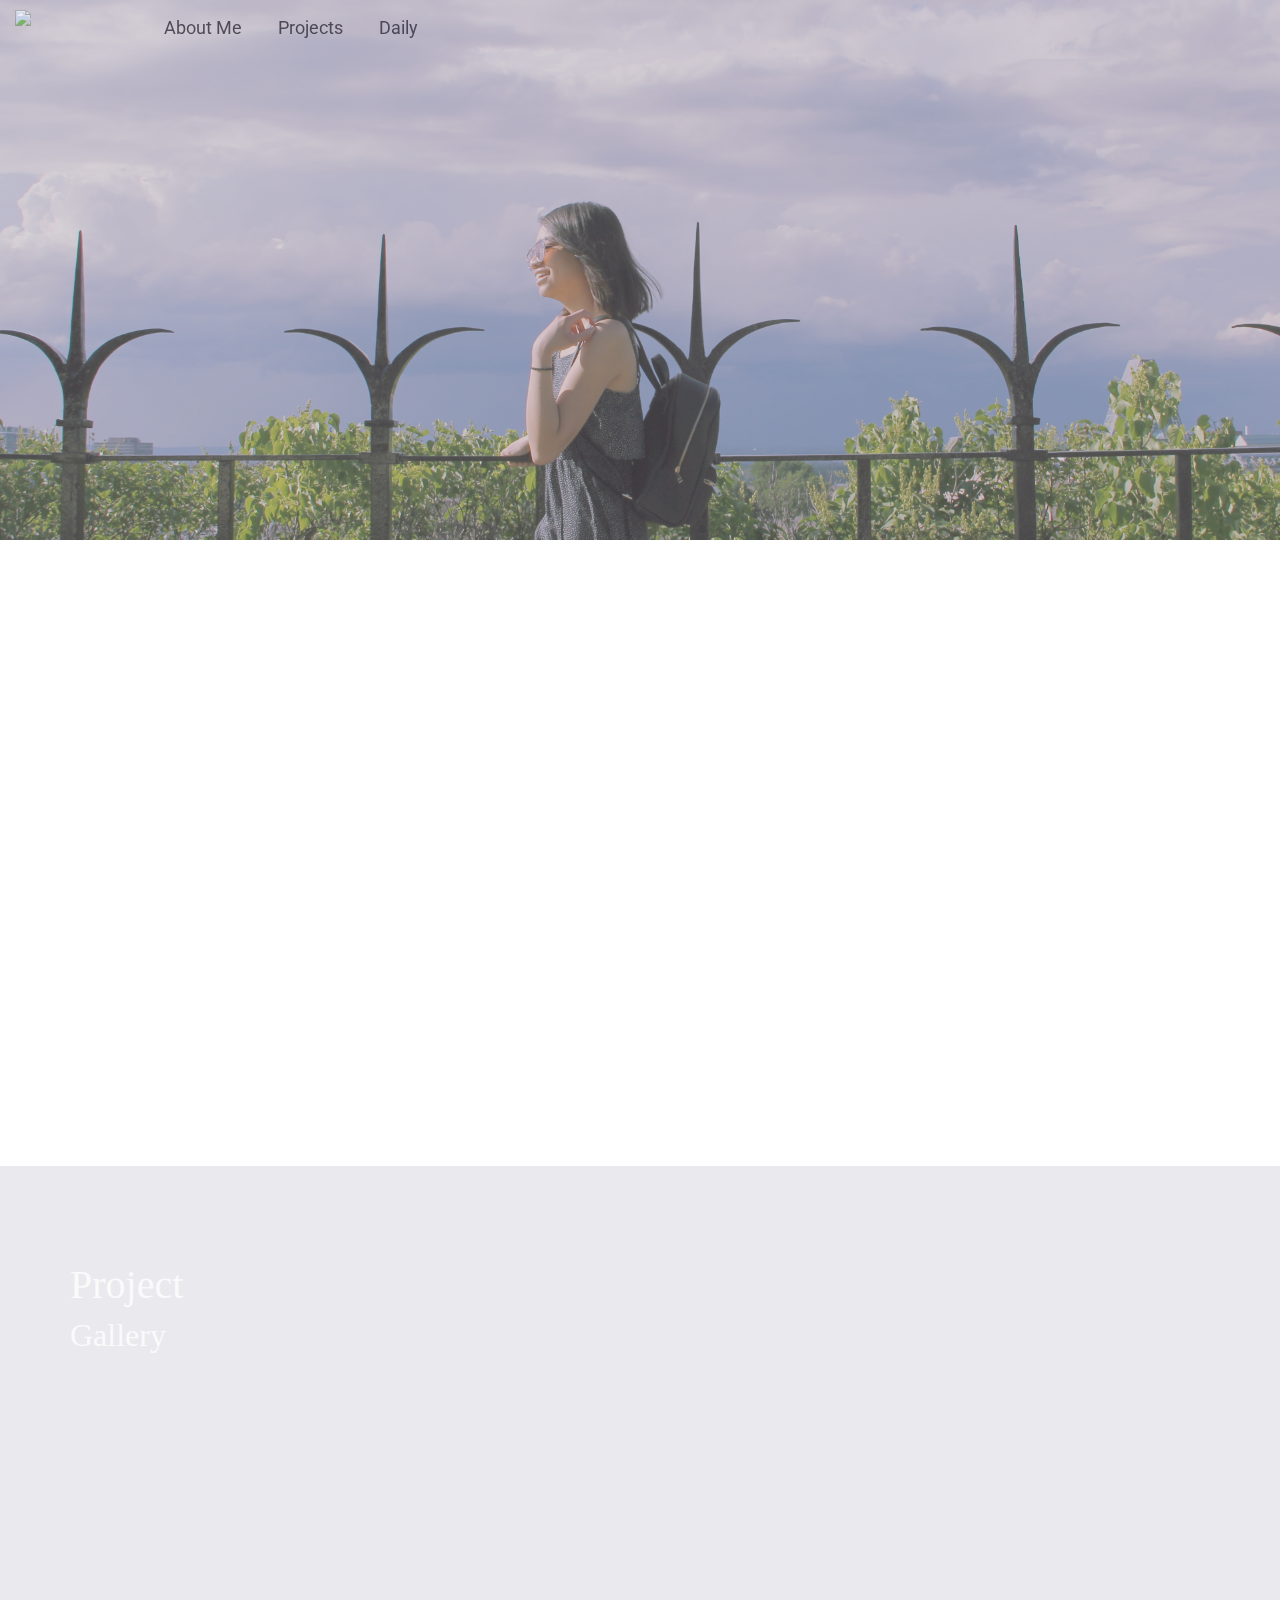
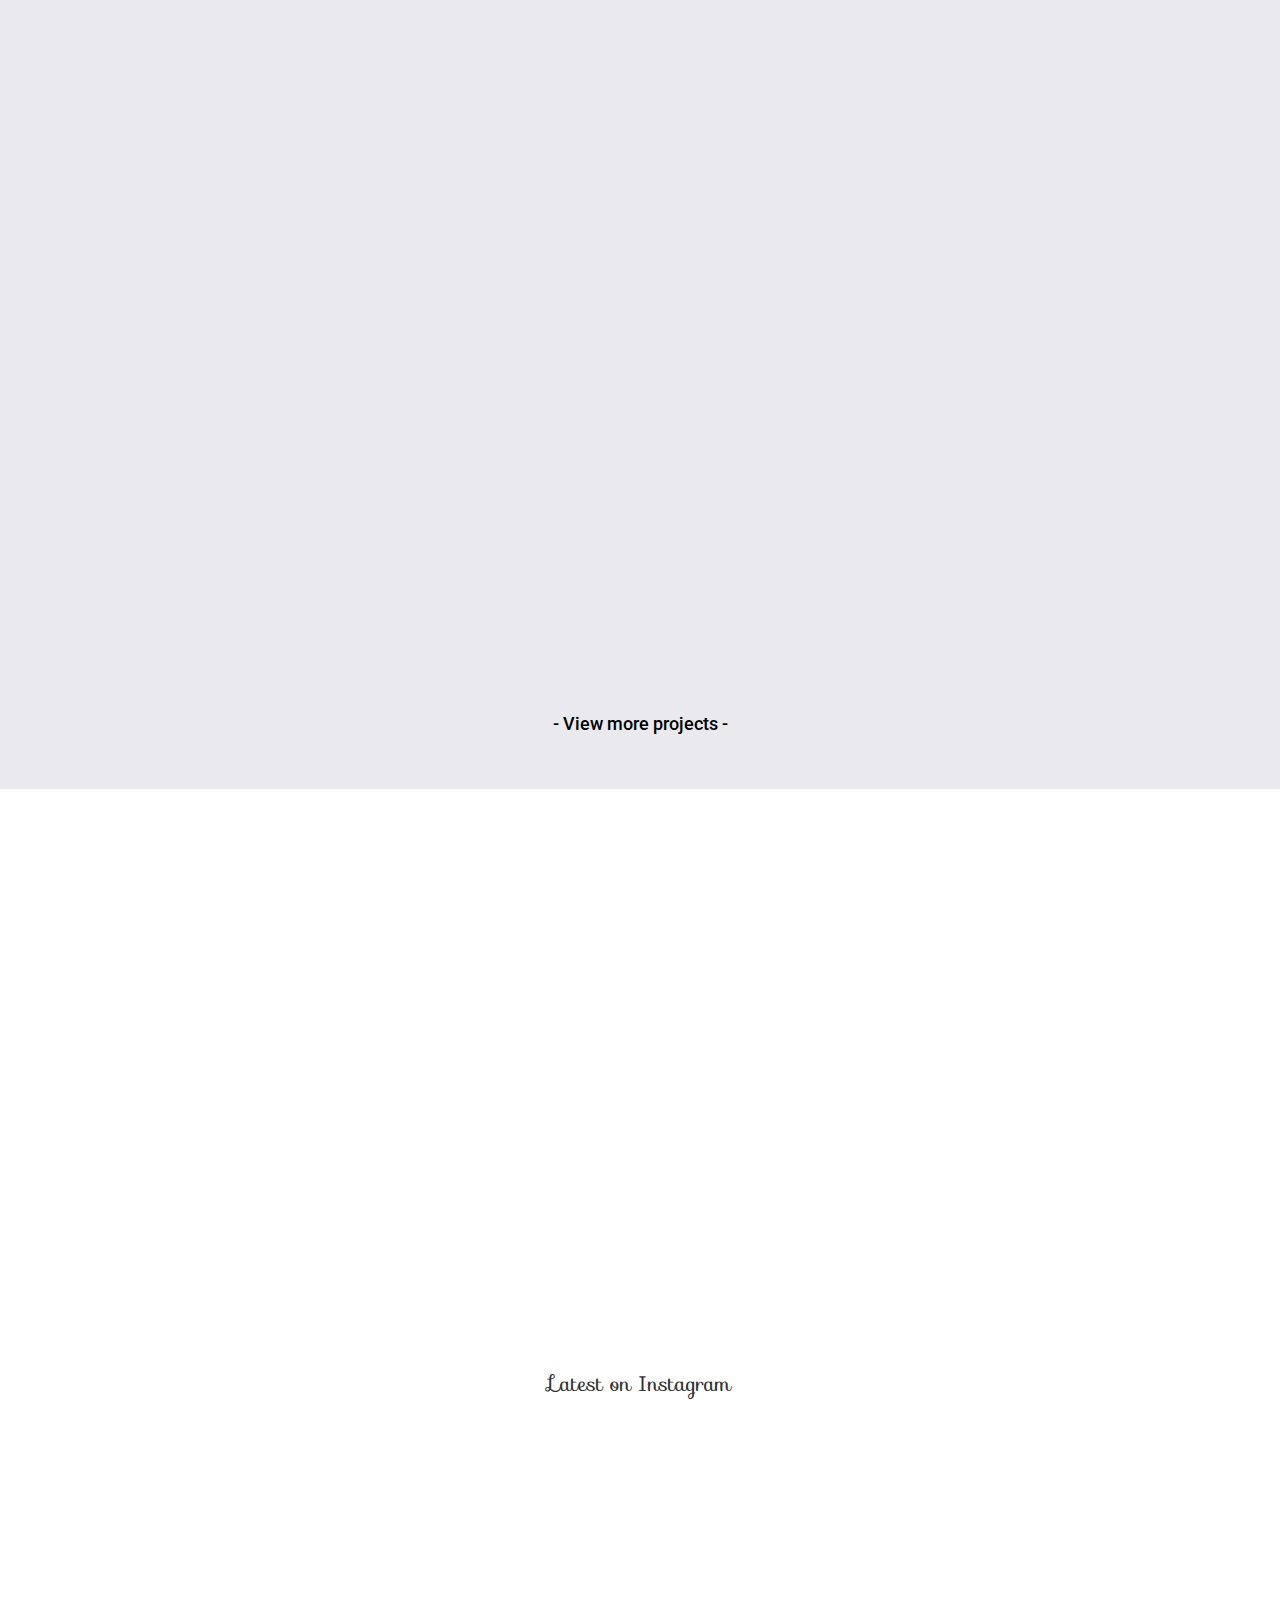
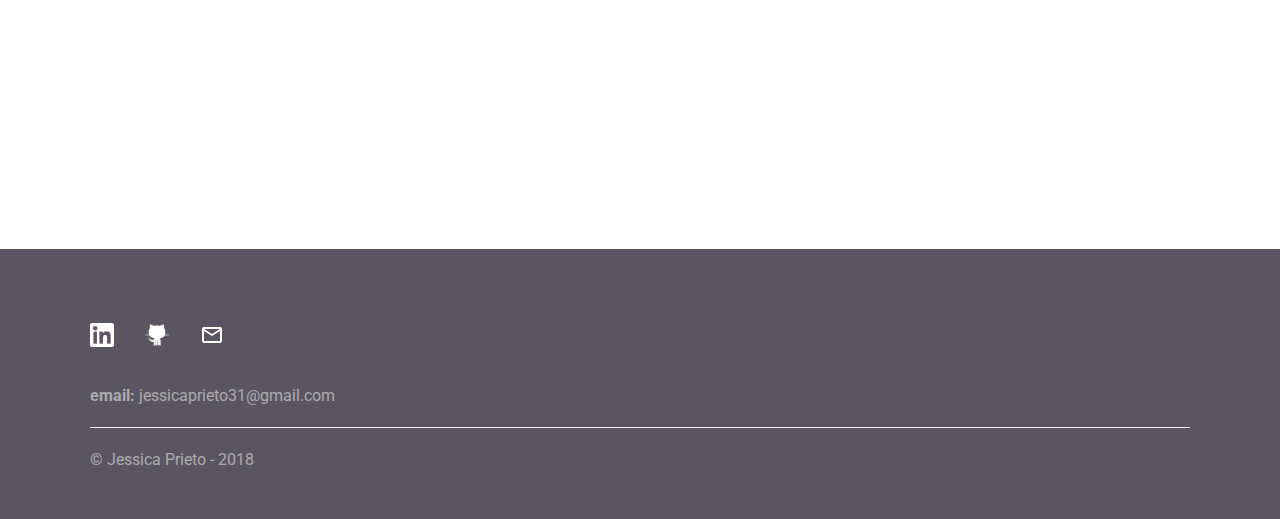
==== commit 6a88d3f4: "fix font/responsiveness issues" ====
--- a/index.html
+++ b/index.html
@@ -14,7 +14,7 @@
     <script type="text/javascript" src="js/app.js"></script>
 </head>
 <body data-spy="scroll" data-target=".navbar" data-offset="50">
-    <nav class="navbar navbar-default navbar-fixed-top" id="navbar">
+    <nav class="navbar navbar-inverse navbar-default navbar-fixed-top" id="navbar">
 		<div class="navbar-header">
 			<a class="navbar-brand scrollspy" href="#header-image"><img src="assets/icons/jessica.png"></a>
 		</div>
--- a/css/style.css
+++ b/css/style.css
@@ -2,8 +2,15 @@
 { margin: 8vh auto 0 auto;
   font-family: 'Roboto'; }
 
-p
-{ font-size: 1.8vh; }
+p { font-size: 1.8vh; }
+
+h4 { font-size: 2vh; }
+
+h3 { font-size: 2.3vh; }
+
+h2 { font-size: 2.4vh; }
+
+h1 { font-size: 2.6vh; }
 
 nav
 { width: 100%;
@@ -30,7 +37,7 @@
 { transition: 0.4s; }
 
 #navbar img
-{ width: 80px;
+{ width: 10vh;
   margin-top: -5px;
   margin-right: 2vw; 
   opacity: 0.7; }
@@ -57,7 +64,8 @@
 { background-color: rgba(0,0,0,0.5) !important; }
 
 .navbar li a 
-{ font-size: 19px;
+{ font-size: 2vh;
+  padding: 2vh; 
   color: rgba(48, 44, 58, 0.8) !important }
 
 .navbar li a:hover 
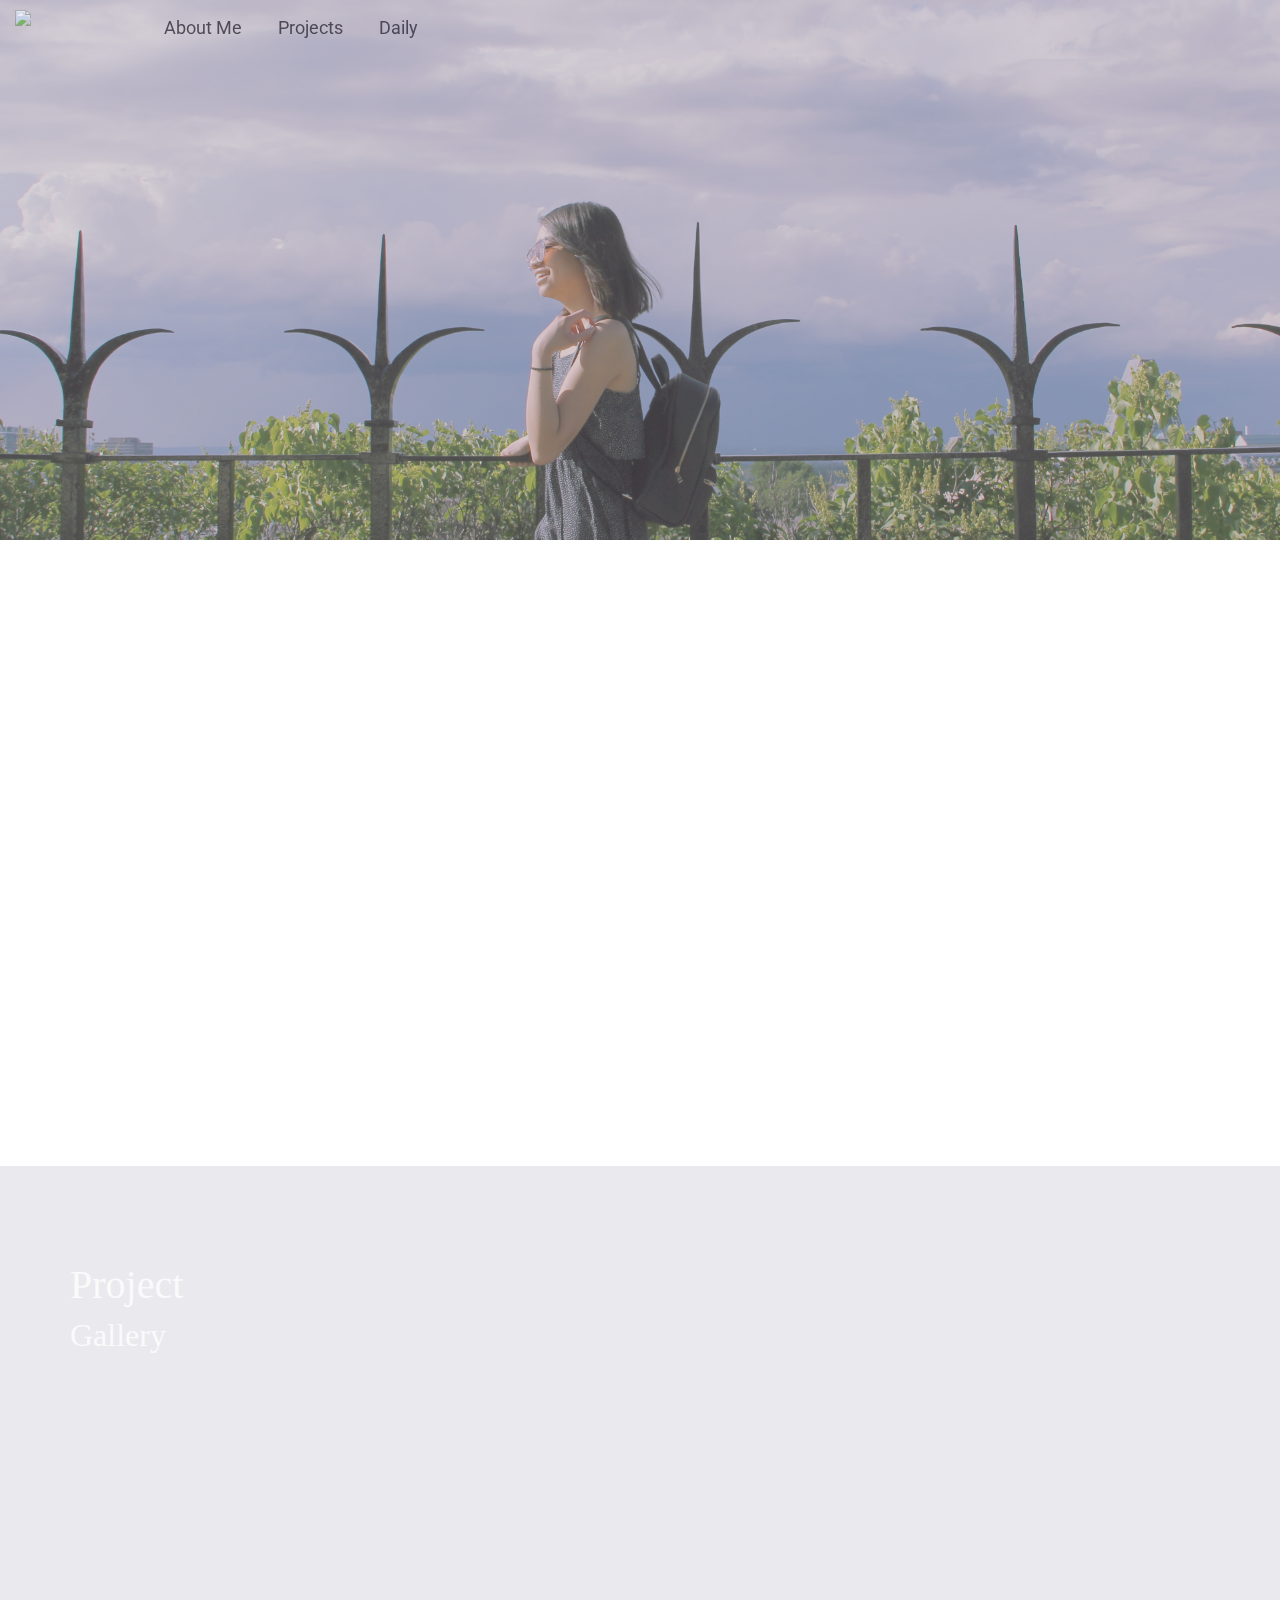
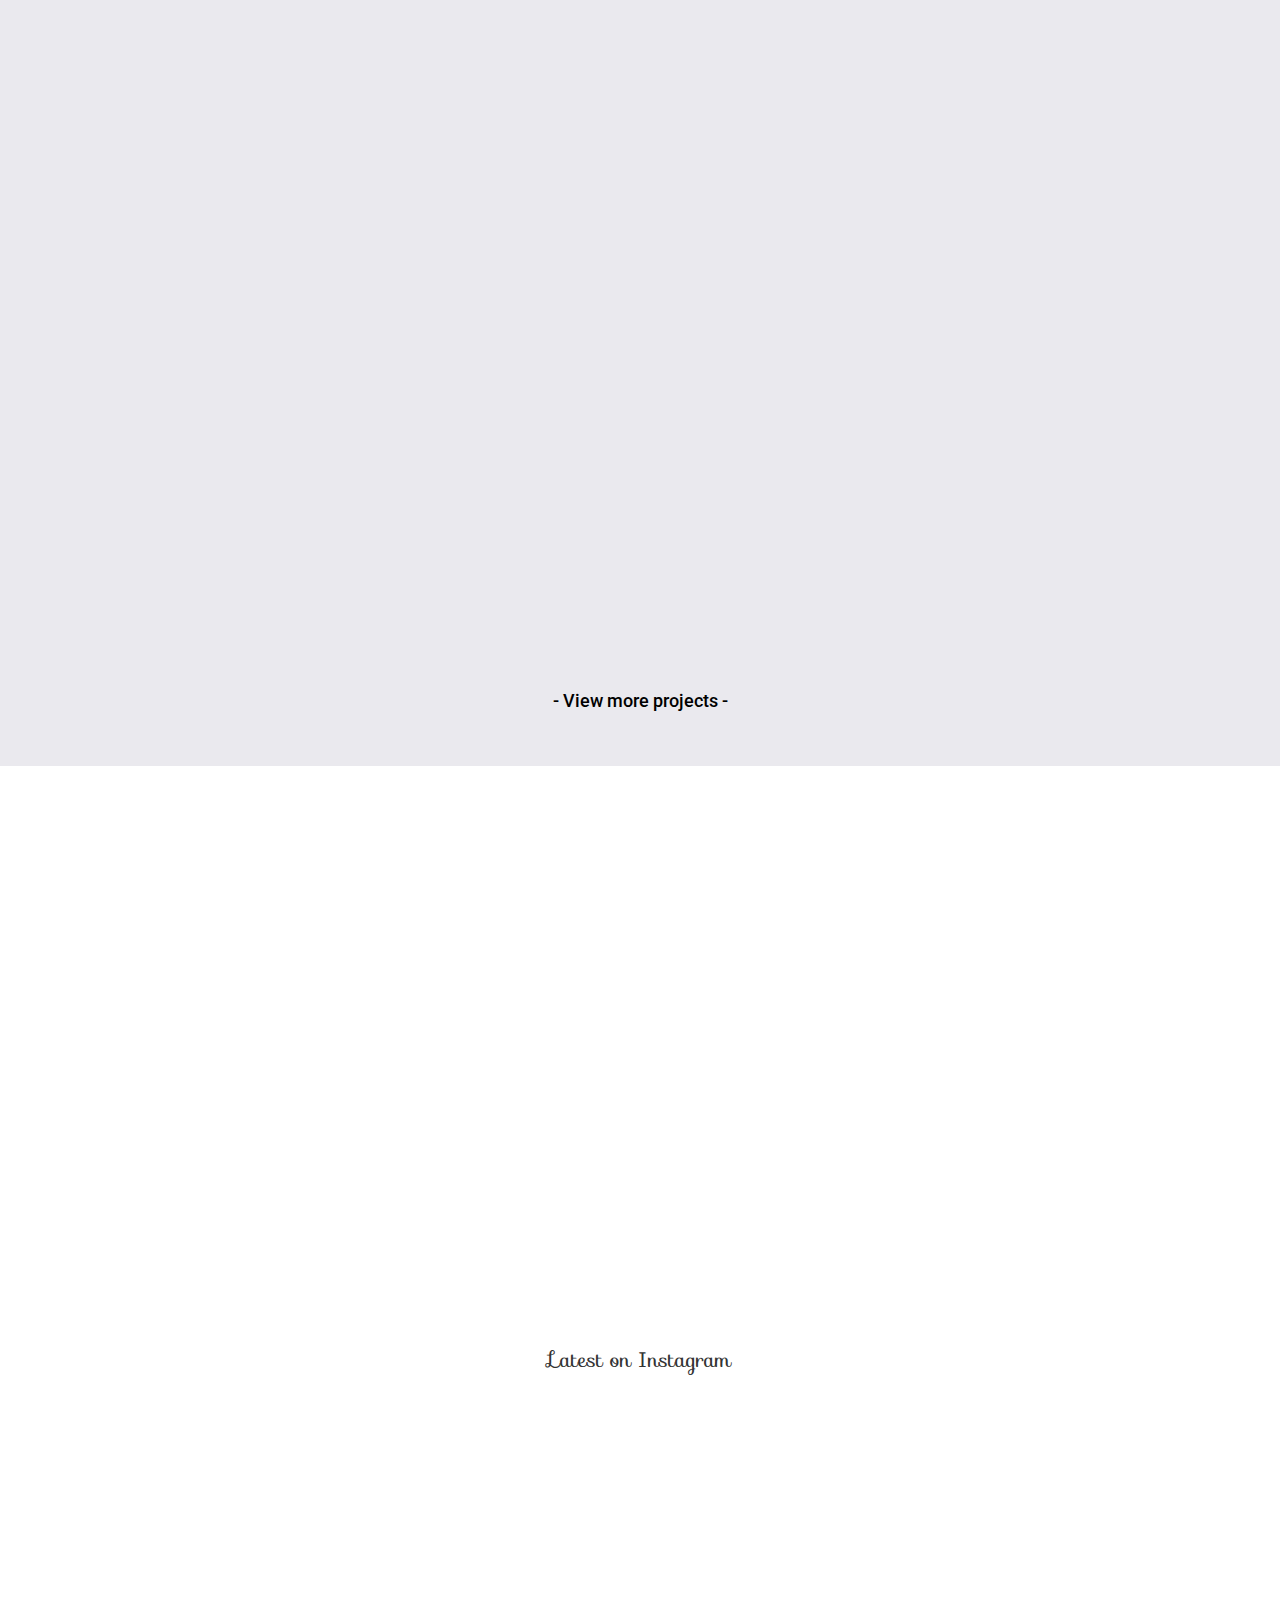
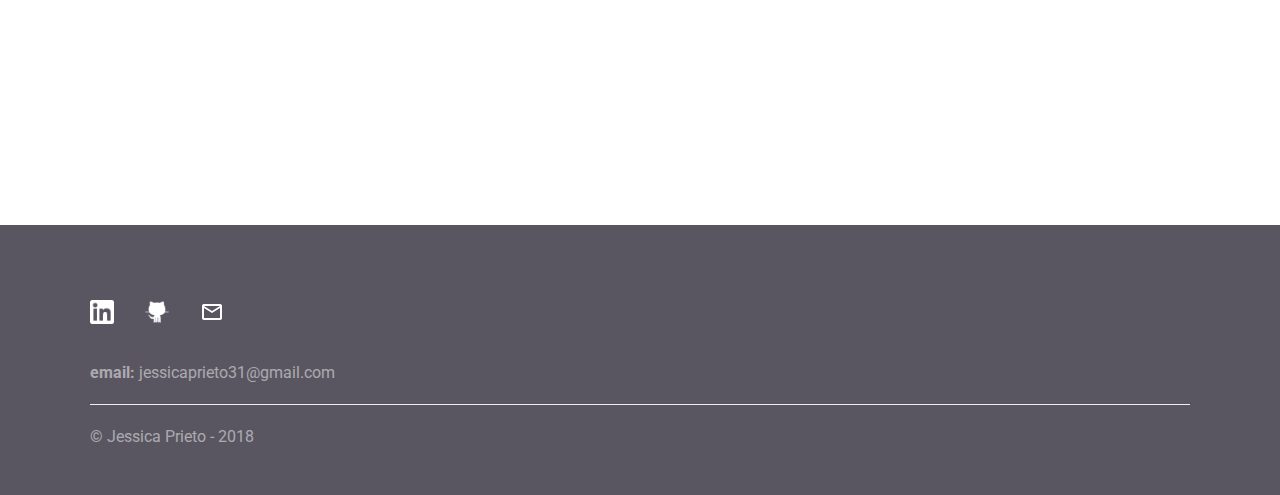
==== commit 08dcf659: "added script to render blog" ====
--- a/index.html
+++ b/index.html
@@ -97,11 +97,11 @@
                 <li class="header2">Gallery</li>
             </div>
         </ul>
-        <div class="prj-lists container">
+        <div class="prj-lists container-fluid">
             <div class="row">
                 <div class="col-md-6">
                     <table class="prj-box hide-element">
-                        <tr><td class="prj-links"><a href="https://github.com/hotspot-NWHacks2018/hotspot-app" target="_blank">
+                        <tr><td class="prj-links"><a href="https://github.com/hotspot-NWHacks2018/hotspot-app" target="__blank">
                                 <img src="assets/icons/github-6-xxl.png"></a></td>
                             <td class="prj-image prj-image1"></td>
                             <td class="prj-desc prj-desc1">
@@ -154,7 +154,7 @@
 	  		<h3>Blogs . Thoughts . Randoms .</h3>
 		  	<p>latest on the blog.</p>
 			<div class="border2"></div>
-		  	<script type="text/javascript" src="js/renderblogs.js"></script>
+		  	<script type="text/javascript" src="js/getfeaturedblogs.js"></script>
 			<div class="container">
 				<ul class="featuredblogs">
 					<li id="featuredblog1"></li>
--- a/css/style.css
+++ b/css/style.css
@@ -333,4 +333,26 @@
   width: 90%;}
 
 .hide-element
-{ opacity: 0;}+{ opacity: 0;}
+
+/** BLOGS **/
+.blog-main
+{ padding: 5vh 0; 
+  color: #000; }
+
+.blog-main #blog-title
+{ text-align: center; 
+  font-family: 'Sofia'; 
+  font-size: 4vh; 
+  padding-bottom: 4vh; }
+
+.blog-main #blog-date
+{ color: #777; }
+
+.blog-main #blog-contents
+{ padding-bottom: 5vh; 
+  text-indent: 5vw;}
+
+.blog-main #blog-tags
+{ color: #777; }
+
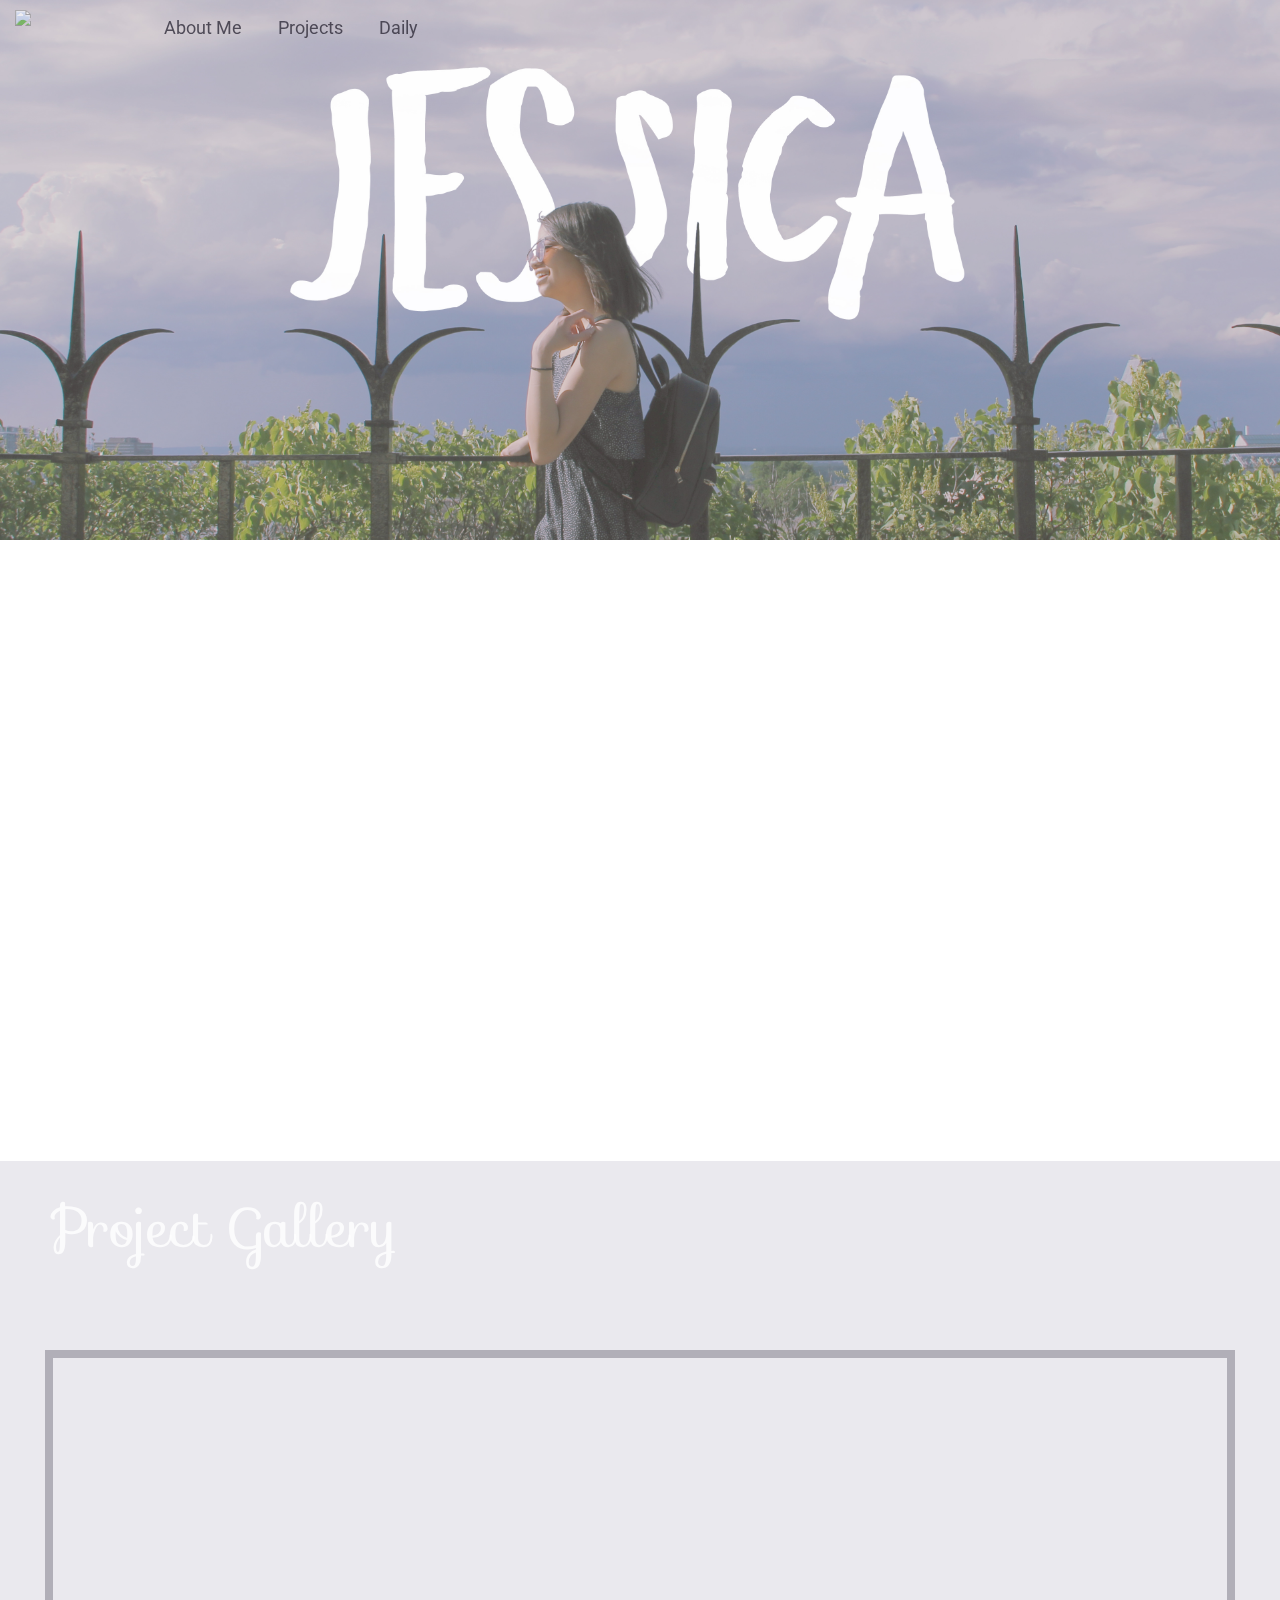
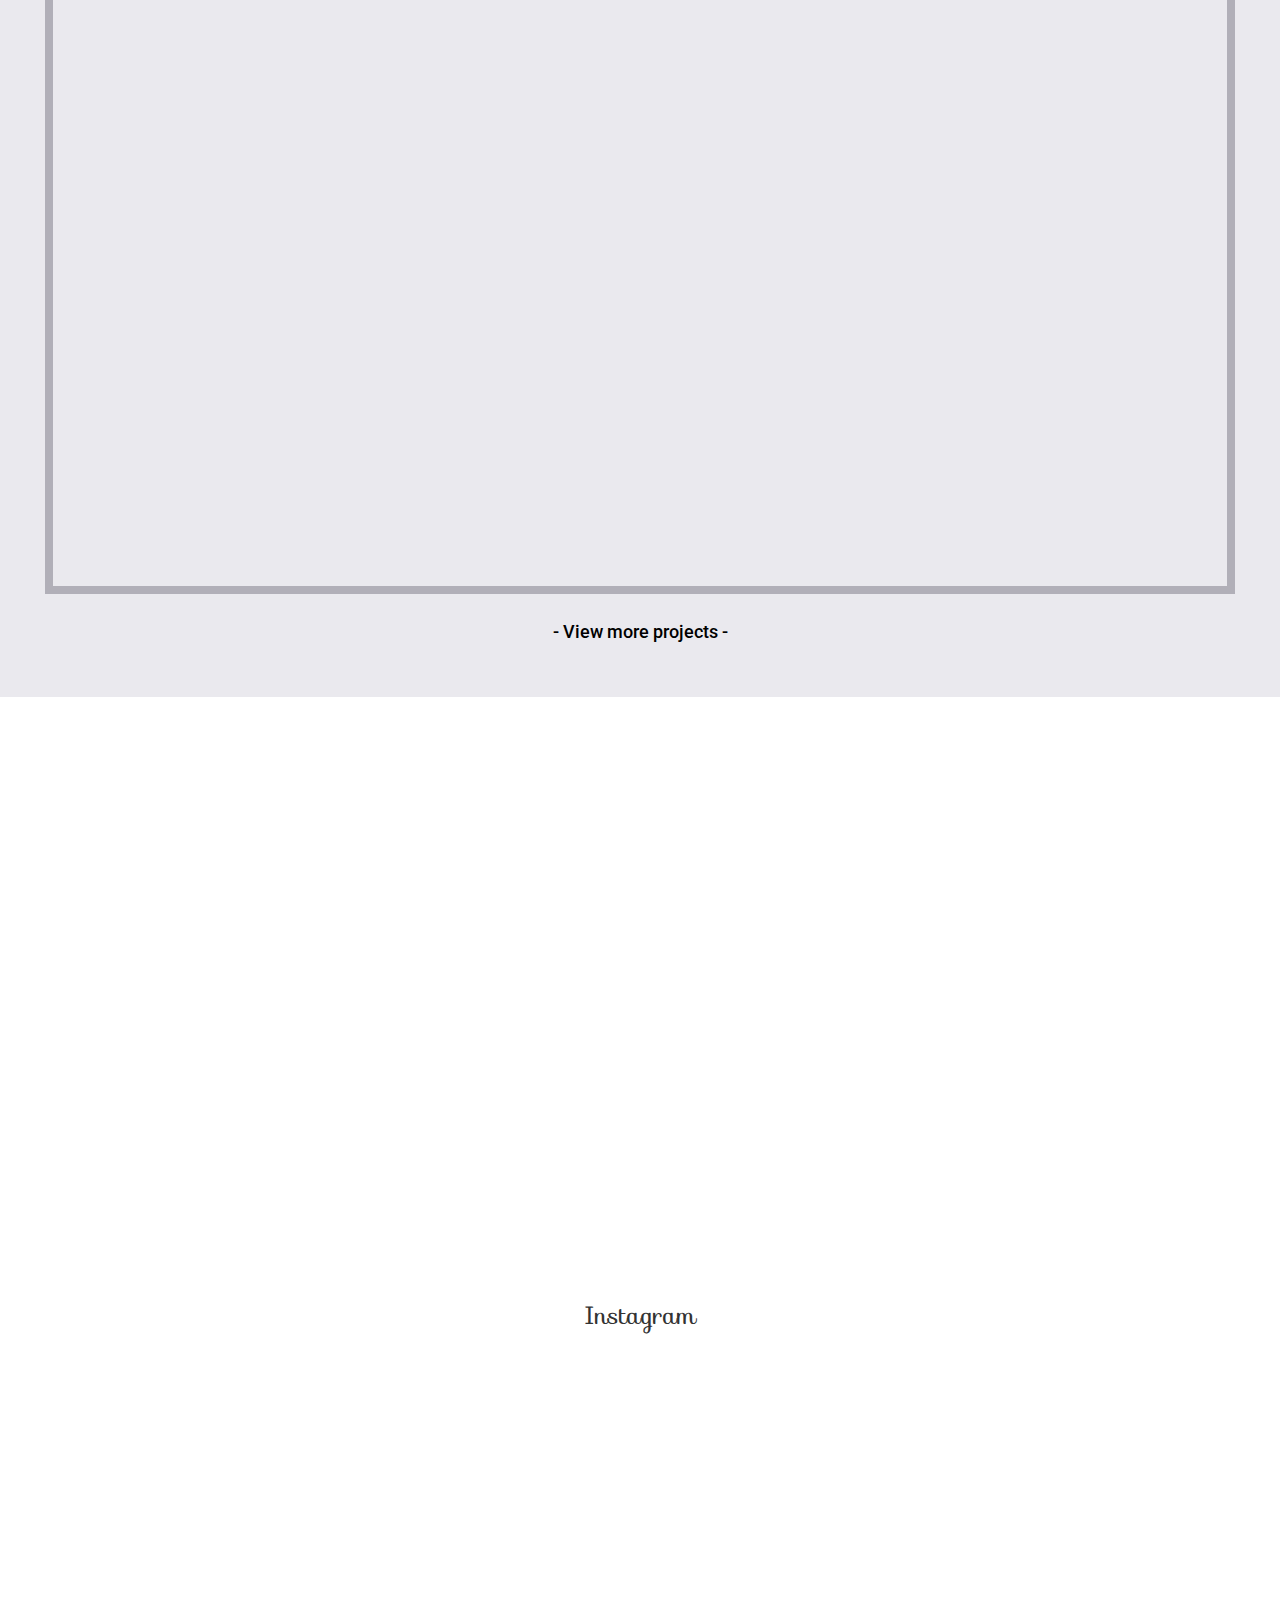
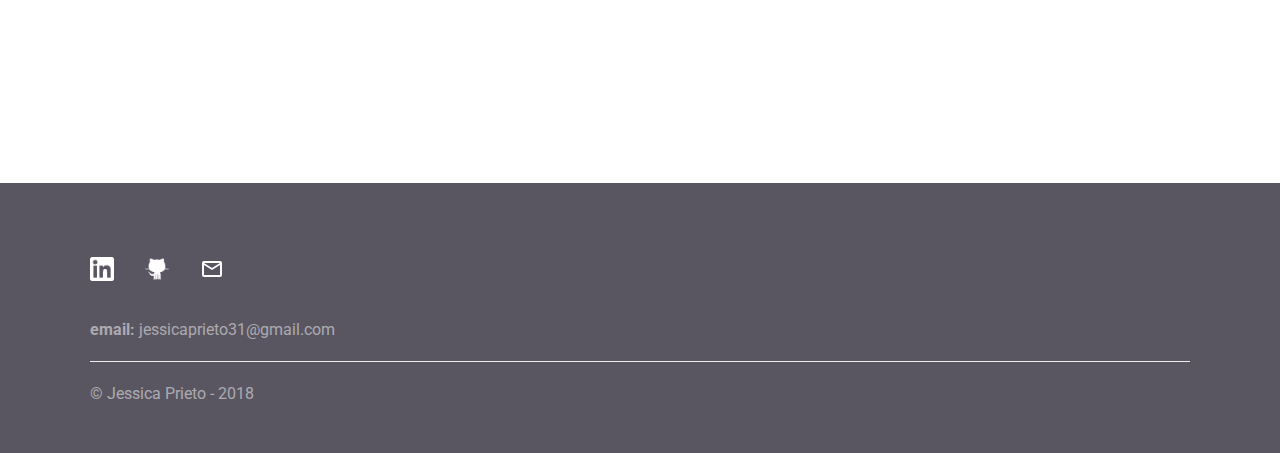
==== commit e69025dc: "style changes" ====
--- a/index.html
+++ b/index.html
@@ -39,7 +39,7 @@
     <div class="header-image" id="header-image"></div>
     <div class="section" id="about-me">
         <div class="about-main container row">
-            <h2 class="hide-element">- About Me -</h2>
+            <h1 class="hide-element">- About Me -</h1>
 			<div class="hide-element">
 				<p>Hello! i'm <span class="color-primary-dark"><strong>Jessica Prieto</strong></span>. I graduated from University of Alberta with a degree in Computer Engineering. I am passionate at creating mobile applications, currently Android applications, and I'm absolutetly dedicated to discover more and more techniques and to keep updated with the technologies. I also have a knack for web applications building back-end services for websites and coming up with the UI/UX design ideas.</p>
 			</div>
@@ -85,61 +85,62 @@
                 </div>
                 <div id="hobbies" class="tab-pane fade">
                     <h3>IN MY SPARE TIME...</h3>
-                    <p>I love going outdoors! I zlways go on yearly summer activities with my family which includes hiking, camping, and going on roadtrips wich each year always beating the last. I also love going on vacations and flying to places with my boyfiend. We love collecting memories through our <a href="https://www.youtube.com/channel/UCzzgNbn9rUYHAMMxD_xHanA">video travel diaries</a>. I'm also interested in doing a little bit of photography. I also like singing and plating instruments. Another highlight of my undergrad was joining the yearly battle of the bands from my first year until my last.</p>
+                    <p>I love going outdoors! I always go on yearly summer activities with my family which includes hiking, camping, and going on roadtrips wich each year always beating the last. I also love going on vacations and flying to places with my boyfiend. We love collecting memories through our <a href="https://www.youtube.com/channel/UCzzgNbn9rUYHAMMxD_xHanA">video travel diaries</a>. I'm also interested in doing a little bit of photography. I also like singing and plating instruments. Another highlight of my undergrad was joining the yearly battle of the bands from my first year until my last.</p>
                 </div>
             </div>
         </div>
     </div>
     <div class="section2" id="projects">
         <ul class="prj-main">
-            <div class="container">
-                <li class="header1">Project</li>
-                <li class="header2">Gallery</li>
+            <div class="container-fluid">
+                <li class="header1">Project Gallery</li>
             </div>
         </ul>
         <div class="prj-lists container-fluid">
-            <div class="row">
-                <div class="col-md-6">
-                    <table class="prj-box hide-element">
-                        <tr><td class="prj-links"><a href="https://github.com/hotspot-NWHacks2018/hotspot-app" target="__blank">
-                                <img src="assets/icons/github-6-xxl.png"></a></td>
-                            <td class="prj-image prj-image1"></td>
-                            <td class="prj-desc prj-desc1">
-                                <h4><strong>HotSpot</strong></h4>
-                                <p>An Android application for automatically commecting to a Wi-Fi network by scanning a network name + key combination.</p>
-                                <p>HotSpot was an official entry to NWHacks 2018 where we had 24 hours to complete the project.</p></td></tr></table>
-                    <table class="prj-box hide-element">
-                        <tr>
-                            <td class="prj-desc prj-desc2">
-                                <h4><strong>DigiExpress - A custom online computer store</strong></h4>
-                                <p>This web app was build with ASP.NET deployed in Azure and uses Azure databases.</p>
-                                <p>This is a mock-up store where a user can buy and choose the parts for a laptop/desktop computer. This web app includes a feature for having items in a cart as well as viewing order history.</p>
-                                <div class="border2"></div>
-                                <p><a href="#"><img src="assets/icons/github-logo.png"></a></p>
-                            </td>
-                            <td class="prj-image prj-image3"></td></tr></table>
-                </div>
-                <div class="col-md-6">
-                    <table class="prj-box hide-element">
-                        <tr>
-                            <td class="prj-desc prj-desc2">
-                                <h4><strong>Hepro-tech</strong></h4>
-                                <p>a device for securing contents in a case where a user can enable "secure mode" and receives alerts via a notification on a monile phone if someone else comes close to the secure case.</p>
-                                <p>Hepro-tech was an entry to CalgaryHacks where we had 24 hours to complete the project.</p>
-                                <div class="border2"></div>
-                                <p><a href="#"><img src="assets/icons/github-logo.png"></a></p>
-                            </td>
-                            <td class="prj-image prj-image2"></td></tr></table>
-<!--
-                    <table class="prj-box hide-element">
-                        <tr><td class="prj-links"><a href="#">
-                                <img src="assets/icons/github-6-xxl.png"></a></td>
-                            <td class="prj-image prj-image1"></td>
-                            <td class="prj-desc prj-desc1">
-                                <h4><strong>Habit Manager</strong></h4>Lorem ipsum dolor sit amet, consectetur adipiscing elit, sed do eiusmod tempor incididunt ut labore et dolore magna aliqua. Ut enim ad minim veniam, quis nostrud exercitation ullamco laboris nisi ut aliquip ex ea commodo consequat.</td></tr></table>
--->
-                </div>
-            </div>
+			<div class="box">
+				<div class="row">
+					<div class="col-md-6">
+						<table class="prj-box hide-element">
+							<tr><td class="prj-links"><a href="https://github.com/hotspot-NWHacks2018/hotspot-app" target="__blank">
+									<img src="assets/icons/github-6-xxl.png"></a></td>
+								<td class="prj-image prj-image1"></td>
+								<td class="prj-desc prj-desc1">
+									<h4><strong>HotSpot</strong></h4>
+									<p>An Android application for automatically commecting to a Wi-Fi network by scanning a network name + key combination.</p>
+									<p>HotSpot was an official entry to NWHacks 2018 where we had 24 hours to complete the project.</p></td></tr></table>
+						<table class="prj-box hide-element">
+							<tr>
+								<td class="prj-desc prj-desc2">
+									<h4><strong>DigiExpress - A custom online computer store</strong></h4>
+									<p>This web app was build with ASP.NET deployed in Azure and uses Azure databases.</p>
+									<p>This is a mock-up store where a user can buy and choose the parts for a laptop/desktop computer. This web app includes a feature for having items in a cart as well as viewing order history.</p>
+									<div class="border2"></div>
+									<p><a href="#"><img src="assets/icons/github-logo.png"></a></p>
+								</td>
+								<td class="prj-image prj-image3"></td></tr></table>
+					</div>
+					<div class="col-md-6">
+						<table class="prj-box hide-element">
+							<tr>
+								<td class="prj-desc prj-desc2">
+									<h4><strong>Hepro-tech</strong></h4>
+									<p>a device for securing contents in a case where a user can enable "secure mode" and receives alerts via a notification on a monile phone if someone else comes close to the secure case.</p>
+									<p>Hepro-tech was an entry to CalgaryHacks where we had 24 hours to complete the project.</p>
+									<div class="border2"></div>
+									<p><a href="#"><img src="assets/icons/github-logo.png"></a></p>
+								</td>
+								<td class="prj-image prj-image2"></td></tr></table>
+	<!--
+						<table class="prj-box hide-element">
+							<tr><td class="prj-links"><a href="#">
+									<img src="assets/icons/github-6-xxl.png"></a></td>
+								<td class="prj-image prj-image1"></td>
+								<td class="prj-desc prj-desc1">
+									<h4><strong>Habit Manager</strong></h4>Lorem ipsum dolor sit amet, consectetur adipiscing elit, sed do eiusmod tempor incididunt ut labore et dolore magna aliqua. Ut enim ad minim veniam, quis nostrud exercitation ullamco laboris nisi ut aliquip ex ea commodo consequat.</td></tr></table>
+	-->
+					</div>
+				</div>
+			</div>
         </div>
 		<div class="more hidden-element">
 			<h4><a href="#">- View more projects -</a></h4>
@@ -147,13 +148,12 @@
     </div>
     <div class="section daily" id="daily">
 		<div class="daily-header">
-			<h2 class="hide-element">- Jess on the daily -</h2>
+			<h1 class="hide-element">Jess on the Daily</h1>
 			<p class="hide-element">Here's a little bit more view on what I typically do. I'll be posting blogs about my travels, other adventures and random bits of my life.</p>
 		</div>
 		<div class="blogs hide-element">
-	  		<h3>Blogs . Thoughts . Randoms .</h3>
+	  		<h2 class="daily-titles">Blogs . Thoughts . Randoms .</h2>
 		  	<p>latest on the blog.</p>
-			<div class="border2"></div>
 		  	<script type="text/javascript" src="js/getfeaturedblogs.js"></script>
 			<div class="container">
 				<ul class="featuredblogs">
@@ -165,7 +165,7 @@
 	  	</div>	
 	  
         <div class="instagram-posts">
-            <h3>Latest on Instagram</h3>
+            <h2 class="daily-titles">Instagram</h2>
             <ul>
                 <li id="insta-image1" class="insta-images hide-element"></li>
                 <li id="insta-image2" class="insta-images hide-element"></li>
--- a/css/style.css
+++ b/css/style.css
@@ -8,9 +8,9 @@
 
 h3 { font-size: 2.3vh; }
 
-h2 { font-size: 2.4vh; }
-
-h1 { font-size: 2.6vh; }
+h2 { font-size: 2.8vh !important }
+
+h1 { font-size: 4vh !important }
 
 nav
 { width: 100%;
@@ -85,7 +85,7 @@
   height: 60vh; }
 
 #header-image
-{ background-image: url("../assets/header_blank.jpg"); 
+{ background-image: url("../assets/header_style.jpg"); 
   transition: 0.5s; }
 
 #header-image:hover
@@ -93,10 +93,9 @@
 
 /** SECIONS (GENERAL) **/
 
-.section h2 
+.section h2, h1
 { text-align: center;
-  font-family: 'Sofia';
-  font-size: 40px; }
+  font-family: 'Sofia'; }
 
 .section2 
 { background-color: rgba(214, 211, 222, 0.5); }
@@ -155,8 +154,9 @@
   background-position: center;
   background-size: cover;
   color: rgba(255,255,255,0.8); 
-  font-family: 'Century Gothic';
-  padding: 10vh 0 5vh 0; }
+  font-family: 'Sofia';
+  font-size: 4em;
+  padding: 3vh 0 3vh 4vh; }
 
 .more
 { padding: 2vh 0 5vh 0; 
@@ -172,17 +172,18 @@
 .prj-main li
 { display: block; }
 
-.prj-main .header1
-{ font-size: 40px; }
-
-.prj-main .header2
-{ font-size: 32px; }
-
 .prj-main h2
 { text-align: left; }
 
 .prj-lists
 { padding: 5vh 5vh 0 5vh; }
+
+.prj-lists .container
+{ margin: 0 auto; }
+
+.prj-lists .box
+{ border: 8px solid rgba(48, 44, 58, 0.3); 
+  padding: 0 5vh; }
 
 .prj-box
 { margin: 5vh 0; }
@@ -268,6 +269,10 @@
 .blogs row
 { margin: 0 auto; }
 
+.daily-titles
+{ padding: 2vh;
+  font-size: 2.4vh}
+
 #daily
 { text-align: center; 
   padding: 0 0 7vh 0; }
@@ -330,10 +335,13 @@
 
 .hidden-image
 { display: none; 
-  width: 90%;}
+  width: 90%; }
 
 .hide-element
-{ opacity: 0;}
+{ opacity: 0; }
+
+.hidden-content
+{ display: none !important; }
 
 /** BLOGS **/
 .blog-main
@@ -343,11 +351,11 @@
 .blog-main #blog-title
 { text-align: center; 
   font-family: 'Sofia'; 
-  font-size: 4vh; 
-  padding-bottom: 4vh; }
+  font-size: 4vh; }
 
 .blog-main #blog-date
-{ color: #777; }
+{ color: #777; 
+  text-align: center}
 
 .blog-main #blog-contents
 { padding-bottom: 5vh; 
@@ -356,3 +364,10 @@
 .blog-main #blog-tags
 { color: #777; }
 
+.blog-main #blog-image
+{ text-align: center; 
+  padding: 5vh 0; }
+
+.blog-main #blog-image img
+{ width: 60% }
+
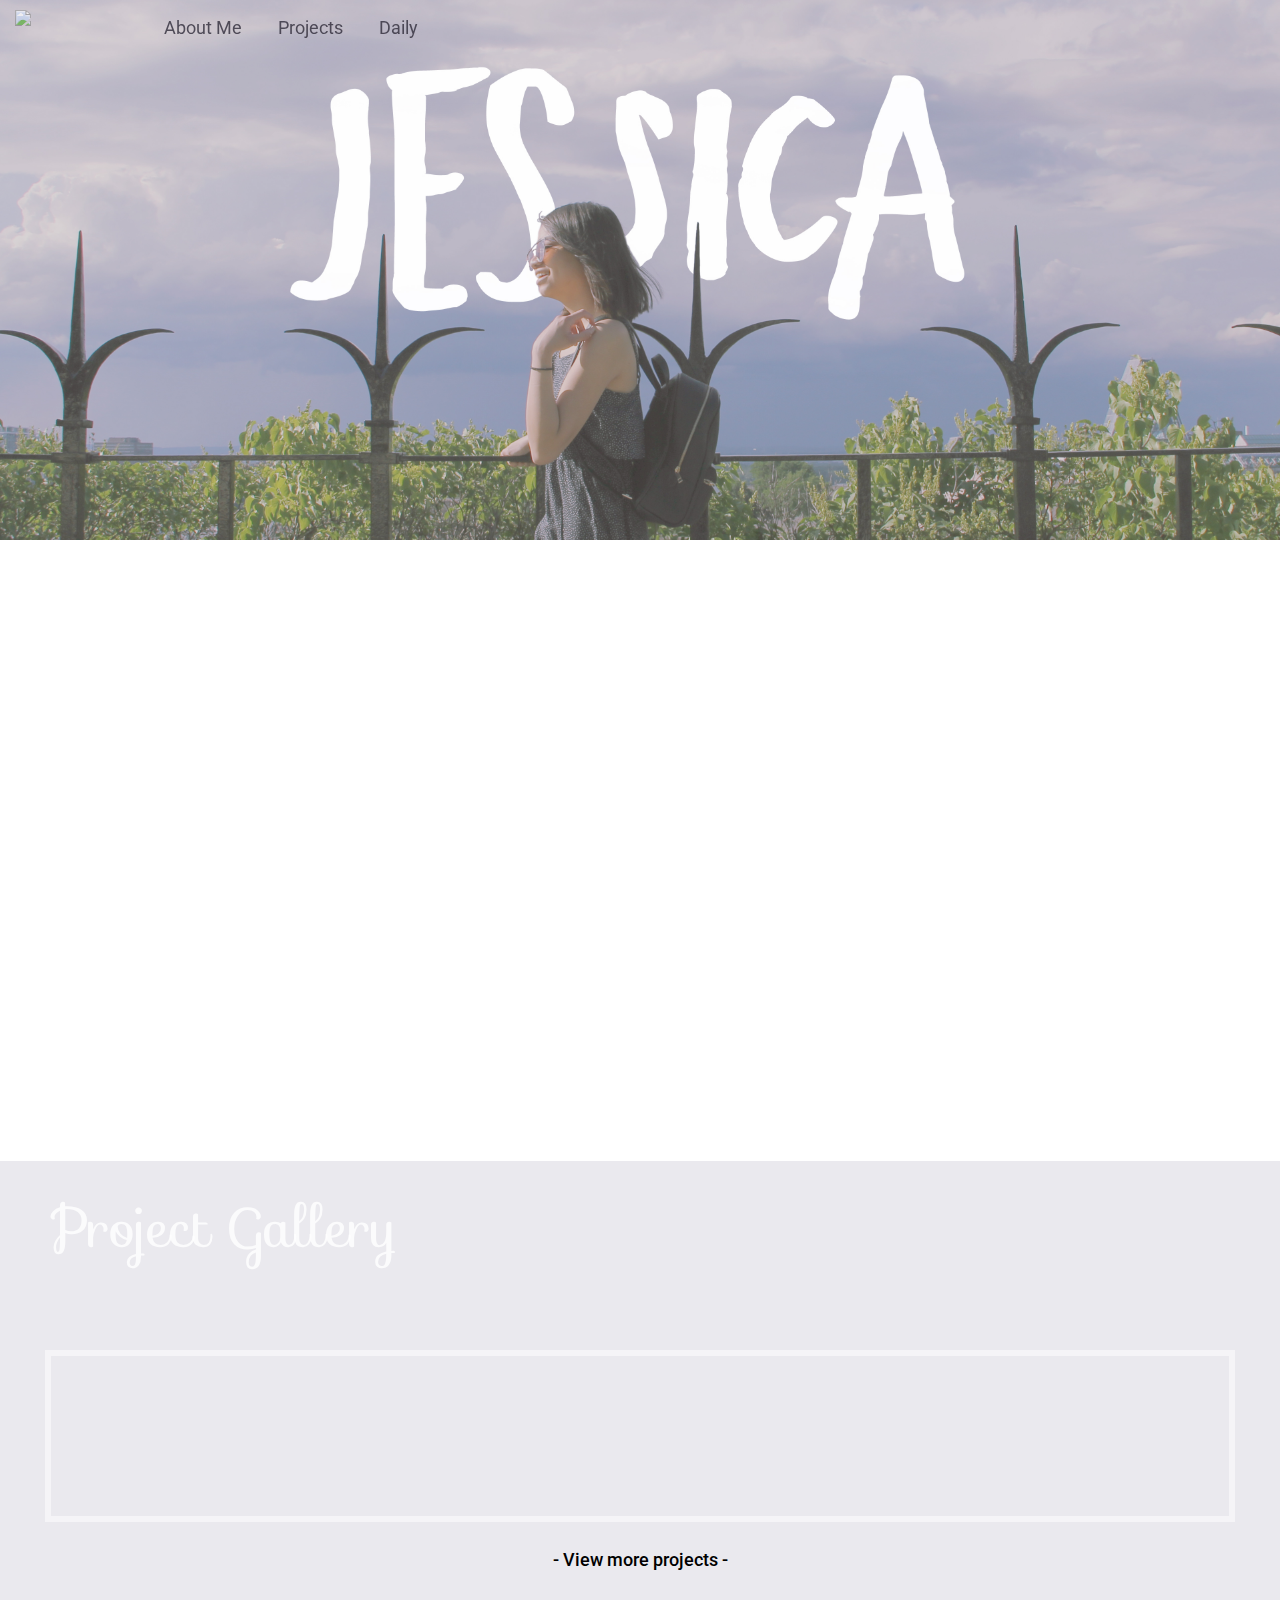
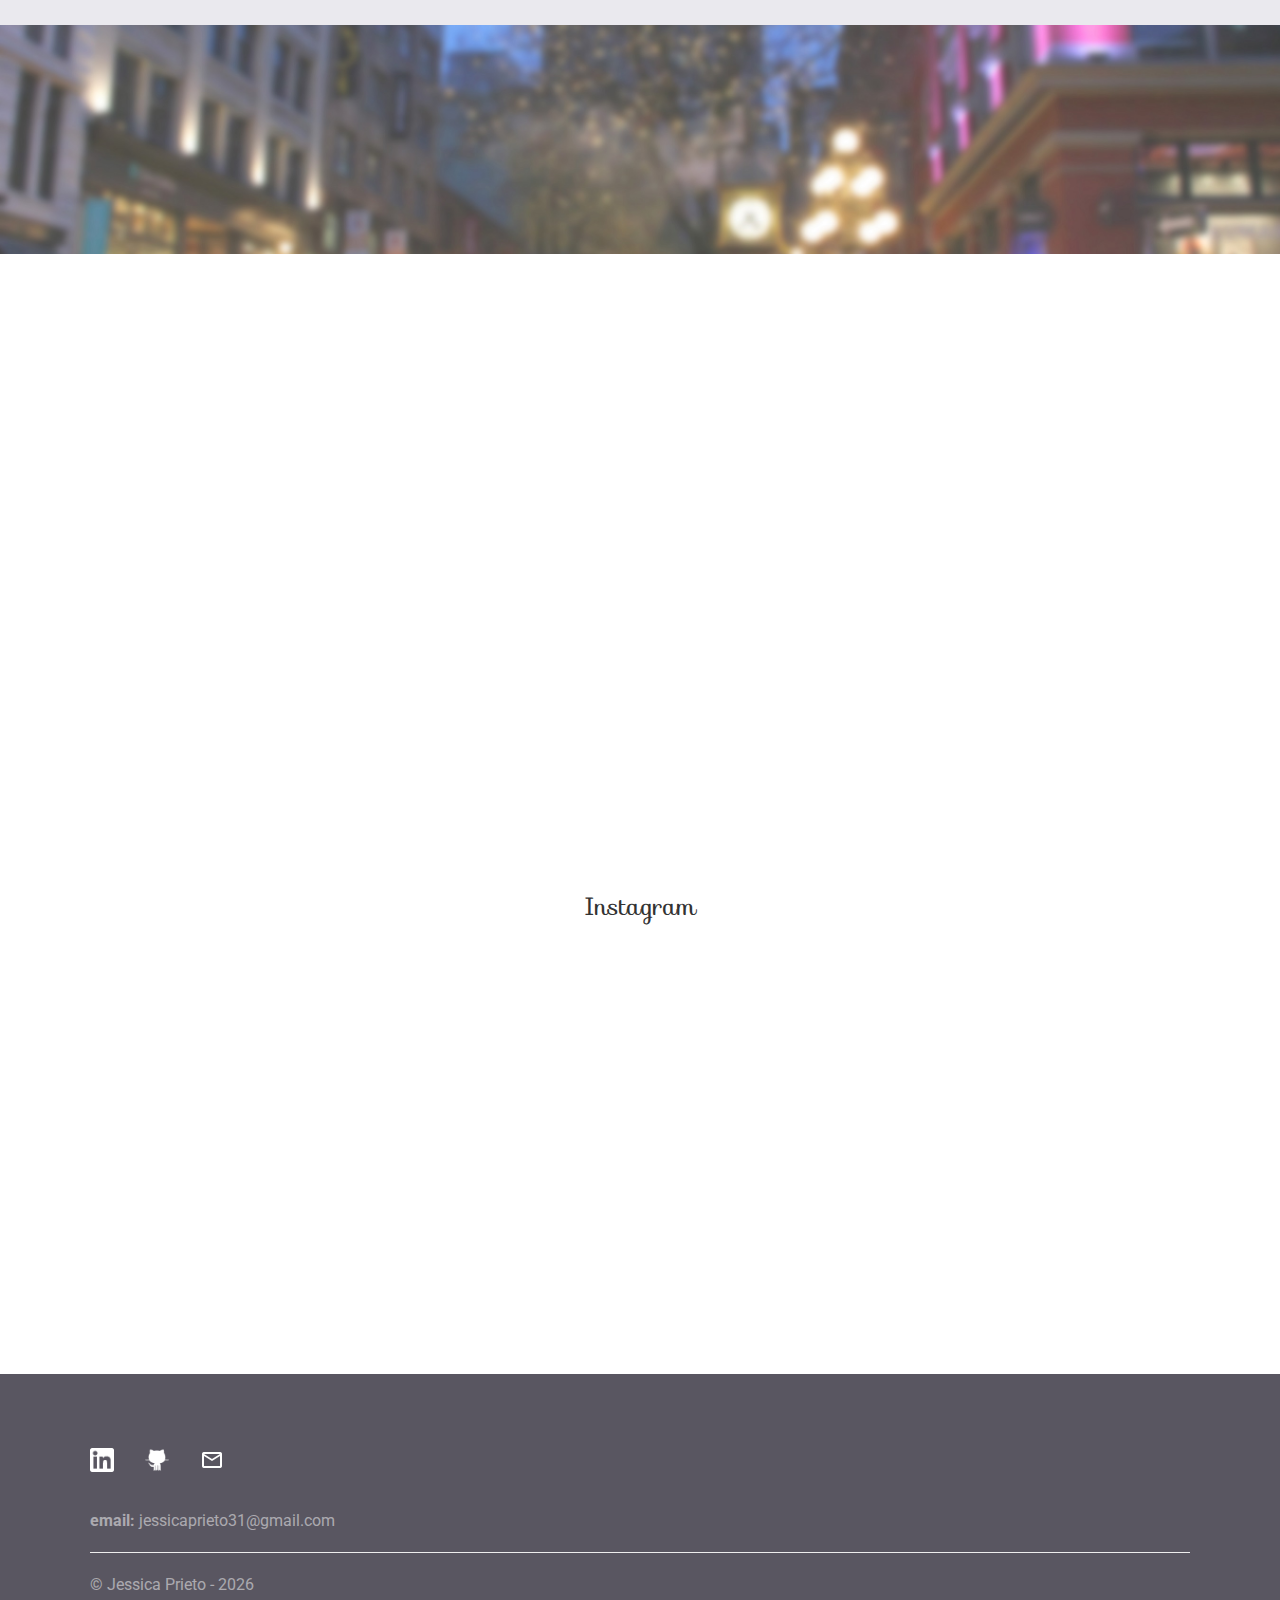
==== commit 688d1095: "fixed featured blogs style; make footer copyright date be generated in js" ====
--- a/index.html
+++ b/index.html
@@ -97,53 +97,73 @@
             </div>
         </ul>
         <div class="prj-lists container-fluid">
+			<script type="text/javascript" src="js/getfeaturedprojects.js"></script>
 			<div class="box">
 				<div class="row">
-					<div class="col-md-6">
-						<table class="prj-box hide-element">
-							<tr><td class="prj-links"><a href="https://github.com/hotspot-NWHacks2018/hotspot-app" target="__blank">
-									<img src="assets/icons/github-6-xxl.png"></a></td>
-								<td class="prj-image prj-image1"></td>
-								<td class="prj-desc prj-desc1">
-									<h4><strong>HotSpot</strong></h4>
-									<p>An Android application for automatically commecting to a Wi-Fi network by scanning a network name + key combination.</p>
-									<p>HotSpot was an official entry to NWHacks 2018 where we had 24 hours to complete the project.</p></td></tr></table>
-						<table class="prj-box hide-element">
-							<tr>
-								<td class="prj-desc prj-desc2">
-									<h4><strong>DigiExpress - A custom online computer store</strong></h4>
-									<p>This web app was build with ASP.NET deployed in Azure and uses Azure databases.</p>
-									<p>This is a mock-up store where a user can buy and choose the parts for a laptop/desktop computer. This web app includes a feature for having items in a cart as well as viewing order history.</p>
-									<div class="border2"></div>
-									<p><a href="#"><img src="assets/icons/github-logo.png"></a></p>
-								</td>
-								<td class="prj-image prj-image3"></td></tr></table>
+					<div class="col-md-4">
+						<canvas id="prj-1-can" width="150" height="80" class="prj-strings">
+						</canvas>
+						<div id="project1" class="prj-frames"></div>
+						
+						<div id="modal0" class="modal fade" role="dialog">
+							<div class="modal-dialog">
+								<div class="modal-content">
+									<div class="modal-header">
+										<button type="button" class="close" data-dismiss="modal">&times;</button>
+										<h4 class="modal-title" id="prjTitle0"></h4>
+									</div>
+									<div class="modal-body" id="prjContent0"></div>
+									<div class="modal-footer">
+										<button type="button" class="btn btn-default" data-dismiss="modal">Close</button>
+									</div>
+								</div>
+							</div>
+						</div>
+						
 					</div>
-					<div class="col-md-6">
-						<table class="prj-box hide-element">
-							<tr>
-								<td class="prj-desc prj-desc2">
-									<h4><strong>Hepro-tech</strong></h4>
-									<p>a device for securing contents in a case where a user can enable "secure mode" and receives alerts via a notification on a monile phone if someone else comes close to the secure case.</p>
-									<p>Hepro-tech was an entry to CalgaryHacks where we had 24 hours to complete the project.</p>
-									<div class="border2"></div>
-									<p><a href="#"><img src="assets/icons/github-logo.png"></a></p>
-								</td>
-								<td class="prj-image prj-image2"></td></tr></table>
-	<!--
-						<table class="prj-box hide-element">
-							<tr><td class="prj-links"><a href="#">
-									<img src="assets/icons/github-6-xxl.png"></a></td>
-								<td class="prj-image prj-image1"></td>
-								<td class="prj-desc prj-desc1">
-									<h4><strong>Habit Manager</strong></h4>Lorem ipsum dolor sit amet, consectetur adipiscing elit, sed do eiusmod tempor incididunt ut labore et dolore magna aliqua. Ut enim ad minim veniam, quis nostrud exercitation ullamco laboris nisi ut aliquip ex ea commodo consequat.</td></tr></table>
-	-->
+					<div class="col-md-4">
+						<canvas id="prj-2-can" width="150" height="80" class="prj-strings">
+						</canvas>
+						<div id="project2" class="prj-frames"></div>
+						<div id="modal1" class="modal fade" role="dialog">
+							<div class="modal-dialog">
+								<div class="modal-content">
+									<div class="modal-header">
+										<button type="button" class="close" data-dismiss="modal">&times;</button>
+										<h4 class="modal-title" id="prjTitle1"></h4>
+									</div>
+									<div class="modal-body" id="prjContent1"></div>
+									<div class="modal-footer">
+										<button type="button" class="btn btn-default" data-dismiss="modal">Close</button>
+									</div>
+								</div>
+							</div>
+						</div>
+					</div>
+					<div class="col-md-4">
+						<canvas id="prj-3-can" width="150" height="80" class="prj-strings">
+						</canvas>
+						<div id="project3" class="prj-frames"></div>
+						<div id="modal2" class="modal fade" role="dialog">
+							<div class="modal-dialog">
+								<div class="modal-content">
+									<div class="modal-header">
+										<button type="button" class="close" data-dismiss="modal">&times;</button>
+										<h4 class="modal-title" id="prjTitle2"></h4>
+									</div>
+									<div class="modal-body" id="prjContent2"></div>
+									<div class="modal-footer">
+										<button type="button" class="btn btn-default" data-dismiss="modal">Close</button>
+									</div>
+								</div>
+							</div>
+						</div>
 					</div>
 				</div>
 			</div>
         </div>
 		<div class="more hidden-element">
-			<h4><a href="#">- View more projects -</a></h4>
+			<h4><a href="projects/projects.html">- View more projects -</a></h4>
 		</div>
     </div>
     <div class="section daily" id="daily">
@@ -157,9 +177,9 @@
 		  	<script type="text/javascript" src="js/getfeaturedblogs.js"></script>
 			<div class="container">
 				<ul class="featuredblogs">
-					<li id="featuredblog1"></li>
-					<li id="featuredblog2"></li>
-					<li id="featuredblog3"></li>
+					<li id="featuredblog1" class="row"></li>
+					<li id="featuredblog2" class="row"></li>
+					<li id="featuredblog3" class="row"></li>
 				</ul>
 			</div>
 	  	</div>	
@@ -179,6 +199,7 @@
         </div>
     </div>
     <footer class="footer" id="contact">
+		<script type="text/javascript" src="js/footer.js"></script>
         <div class="links">
             <ul class="icons">
                 <li><a href="#"><img src="assets/icons/In-White-28px-R.png"></a></li>
@@ -189,7 +210,7 @@
                 <p><strong>email:</strong> jessicaprieto31@gmail.com</p>
             </div>
             <hr>
-            <p>&copy; Jessica Prieto - 2018</p>
+            <p class="footer-copy"></p>
         </div>
     </footer>
 </body>--- a/css/style.css
+++ b/css/style.css
@@ -178,57 +178,37 @@
 .prj-lists
 { padding: 5vh 5vh 0 5vh; }
 
-.prj-lists .container
-{ margin: 0 auto; }
+.prj-desc
+{ padding: 2vh 0; }
+
+.prj-frames
+{ position: relative;
+  margin-top: -15px; 
+  z-index: 1 }
+
+.prj-strings
+{ z-index: -1; }
+
+.prj-lists .col-md-4
+{ margin: 0 auto; 
+  text-align: center}
+
+.prj-image
+{ width: 60%;
+  border: 20px solid #eee;
+  margin: 0 auto; 
+  box-shadow: 0px 3px 3px 3px rgba(0,0,0,0.2); }
 
 .prj-lists .box
-{ border: 8px solid rgba(48, 44, 58, 0.3); 
-  padding: 0 5vh; }
-
-.prj-box
-{ margin: 5vh 0; }
-
-.prj-links
-{ width: 10%;
-  background-color: rgba(48, 44, 58, 0.8);
-  color: #fff;
-  text-align: center; }
-
-.prj-links img
-{ width: 60%; }
-
-.prj-image
-{ background-position: center;
-  background-size: cover; }
-
-.prj-desc
-{ padding: 5vh 2.5vh; }
-
-.prj-desc1 
-{ width: 60%; }
-
-.prj-image1
-{ width: 30%;
-  background-image: url(../assets/projects/hotspot.JPG); 
-  background-position: right; }
-
-.prj-desc2 
-{ width: 70%;
-  text-align: center; }
-
-.prj-image2
-{ width: 30%;
-  background-image: url(../assets/projects/heprotech.JPG);
-  background-position: left; }
-
-.prj-image3
-{ width: 30%;
-  background-image: url(../assets/projects/digiexpress.jpg);
-  background-position: left; }
-
-.prj-box 
-{ box-shadow: 0px 5px 5px 5px rgba(0,0,0,0.1);
-  background-color: #fff; }
+{ border: 6px solid rgba(255, 255, 255, 0.5); 
+  padding: 5vh 5vh; }
+
+.btn-prj, .btn-prj:hover, .btn-prj:active
+{ background-color: #eee;
+  box-shadow: 0px 1px 1px 1px rgba(0,0,0,0.1); 
+  color: #555; 
+  border-radius: 0;
+  border: 0; }
 
 /** CONTACT **/
 #contact
@@ -253,7 +233,7 @@
 { height: 24px; }
 
 footer 
-{ bottom: 0; }
+{ width: 100%; }
 
 /** DAILY **/
 .blogs 
@@ -284,6 +264,9 @@
   border-bottom: 1px solid rgba(48, 44, 58, 0.8); 
   padding: 2vh 0; }
 
+.featuredblogs img 
+{ width: 100% }
+
 .featuredblogs
 { padding: 0 10vw 0 10vw; }
 
@@ -361,7 +344,7 @@
 { padding-bottom: 5vh; 
   text-indent: 5vw;}
 
-.blog-main #blog-tags
+.blog-main #blog-tags, #previous-blog
 { color: #777; }
 
 .blog-main #blog-image
@@ -371,3 +354,48 @@
 .blog-main #blog-image img
 { width: 60% }
 
+
+/** PROJECTS **/
+#project-body 
+{ min-height: 100vh; }
+
+#project-body h1
+{ padding: 3vh 0; }
+
+.filter-form 
+{ padding-top: 3vh; }
+
+#selected-tags li
+{ display: inline;
+  padding: 3px 0px 3px 10px ;
+  color: #333; 
+  border-radius: 6px; 
+  background-color: #bcb8c7;
+  margin: 0 5px;}
+
+#selected-tags button
+{ color: #555;
+  margin-right: 5px;
+  background-color: #bcb8c7;
+  border: 0; }
+
+#projects-filter
+{ margin: 0 2vh;
+  border-radius: 4px;
+  padding: 2px 15px;  } 
+
+.projects-main
+{ margin: 4vh auto; }
+
+
+#projects-container .row
+{ padding: 3vh 0; 
+  border-bottom: 1px solid #eee; }
+
+.projects-main .contents
+{ border: 10px solid #eee; 
+  margin: 10px 5px; 
+  padding: 15px; }
+
+.projects-main .col-md-4 img
+{ width: 90%; }